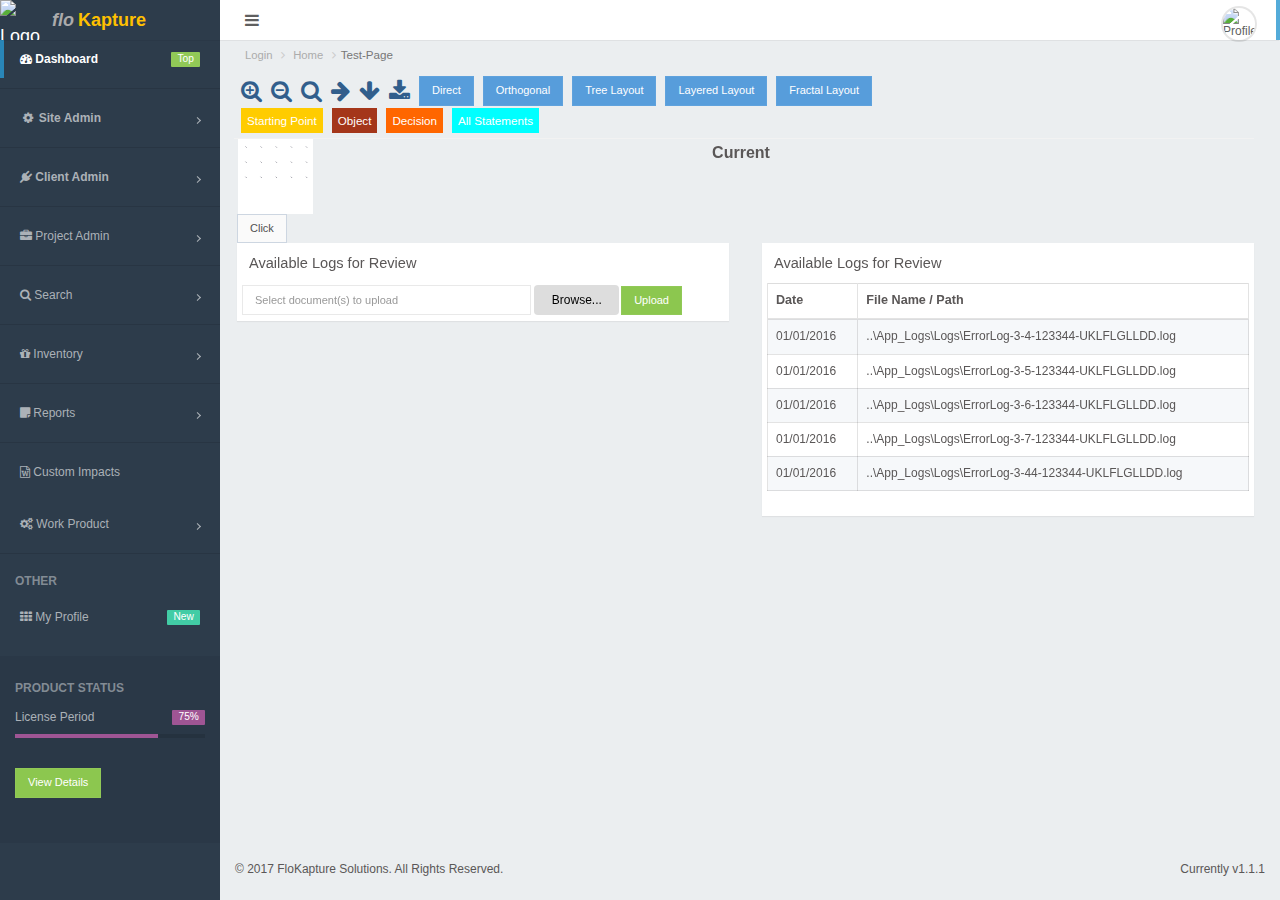
==== FloKaptureClientApplication/test-page.html @ cd9135cd "Initial commit" ====
﻿<!DOCTYPE html>
<html lang="en">
<head>
    <meta charset="utf-8">
    <meta name="viewport" content="width=device-width, initial-scale=1.0">
    <title>Test Page | floKapture - Understand your CODE!</title>
    <link rel="stylesheet" type="text/css" href="https://maxcdn.bootstrapcdn.com/font-awesome/4.7.0/css/font-awesome.min.css">
    <link href="https://fonts.googleapis.com/css?family=Open+Sans:300,400,600,700&amp;subset=latin" rel="stylesheet">
    <link type="text/css" href="bootstrap/css/bootstrap.min.css" rel="stylesheet" crossorigin="anonymous" />
    <link type="text/css" href="nifty/css/nifty.min.css" rel="stylesheet" />
    <link type="text/css" href="css/site-main.css" rel="stylesheet" />
    <link type="text/css" href="css/mf-diagram.css" rel="stylesheet" />
    <link type="text/css" href="plugins/pace/pace.css" rel="stylesheet" />
    <link rel="import" data-name="left-menu" href="page-templates/left-menu-template.html" />
    <link rel="import" data-name="navbar-header" href="page-templates/navbar-header-template.html" />
    <link rel="import" data-name="bread-crumb" href="page-templates/page-bread-crumbs.html" />
    <script type="text/javascript" src="externals/MicrosoftAjax.js"></script>
    <script type="text/javascript" src="externals/MindFusion.Diagramming.js"></script>
    <style type="text/css">
        canvas {
            display: block;
        }
    </style>
</head>
<body>
    <div id="container" class="effect mainnav-lg">
        <header id="navbar">
            <div id="navbar-container">
            </div>
        </header>
        <nav id="mainnav-container">
            <div id="mainnav">
            </div>
        </nav>
        <div id="content-container">
            <ol class="breadcrumb" id="page-bread-crumb">
                <!--Add breadcrumb to page-bread-crumbs.html page with ul id of page name-->
            </ol>
            <div id="page-content">
                <div class="col-lg-12">
                    <div id="mf-diagram"></div>
                </div>
                <div class="col-lg-12">
                    <input type="button" id="btnClick" value="Click" class="btn btn-default" />
                </div>
                <div class="col-lg-6">
                    <div class="panel">
                        <div class="panel-heading">
                            <h3 class="panel-title">Available Logs for Review</h3>
                        </div>
                        <div class="panel-body">
                            <div id="documentUpload"></div>
                        </div>
                    </div>
                </div>
                <div class="col-lg-6">
                    <div class="panel">
                        <div class="panel-heading">
                            <h3 class="panel-title">Available Logs for Review</h3>
                        </div>
                        <div class="panel-body">
                            <table id="demo-dt-selection" class="table table-striped table-bordered" style="width: 100%;">
                                <thead>
                                    <tr>
                                        <th>Date</th>
                                        <th>File Name / Path</th>
                                    </tr>
                                </thead>
                                <tbody>
                                    <tr>
                                        <td>01/01/2016</td>
                                        <td>..\App_Logs\Logs\ErrorLog-3-4-123344-UKLFLGLLDD.log</td>
                                    </tr>
                                    <tr>
                                        <td>01/01/2016</td>
                                        <td>..\App_Logs\Logs\ErrorLog-3-5-123344-UKLFLGLLDD.log</td>
                                    </tr>
                                    <tr>
                                        <td>01/01/2016</td>
                                        <td>..\App_Logs\Logs\ErrorLog-3-6-123344-UKLFLGLLDD.log</td>
                                    </tr>
                                    <tr>
                                        <td>01/01/2016</td>
                                        <td>..\App_Logs\Logs\ErrorLog-3-7-123344-UKLFLGLLDD.log</td>
                                    </tr>
                                    <tr>
                                        <td>01/01/2016</td>
                                        <td>..\App_Logs\Logs\ErrorLog-3-44-123344-UKLFLGLLDD.log</td>
                                    </tr>
                                </tbody>
                            </table>
                        </div>
                    </div>
                </div>
            </div>
        </div>
    </div>
    <div class="modal" id="loading-modal">
        <div class="pace-progress"> <br />  <div class="pace-progress-inner"></div><br /></div><br /><div class="pace-activity"></div>
        <div class="col-md-12" style="text-align: center;"><img src="images/ajax-loader.gif" alt="Loading..." /></div>
    </div>
    <script type="text/javascript" src="app-modules/message.js"></script>
    <script type="text/javascript" src="./app-common/base-address.js"></script>
    <script type="text/javascript" src="externals/axios.min.js"></script>
    <script type="text/javascript" src="app-modules/file-uploader.js"></script>
    <script type="text/javascript" src="externals/jquery-3.3.1.min.js"></script>
    <script type="text/javascript" src="externals/webcomponents-lite.js"></script>
    <script type="text/javascript" src="app-modules/mf-cancas-diagram.js"></script>
    <script type="text/javascript" src="app-common/app-cookies.js"></script>
    <script type="text/javascript" src="templates-js/left-menu-import.js"></script>
    <script type="text/javascript" src="templates-js/left-menu-template.js"></script>
    <script type="text/javascript" src="templates-js/navbar-header-template.js"></script>
    <script type="text/javascript" src="plugins/pace/pace.js"></script>
    <script type="text/javascript" src="nifty/js/nifty.min.js"></script>
    <script type="text/javascript" src="bootstrap/js/bootstrap.min.js"></script>
    <script type="text/javascript" src="externals/bootbox.min.js"></script>
    <script type="text/javascript" src="app-modules/ajax-request-config.js"></script>
    <script type="text/javascript" src="app-common/utilities.js"></script>
    <script type="text/javascript" src="app-common/app-common.js"></script>
    <script type="text/javascript" src="pages-scripts/test-page.js"></script>
    <script type="text/javascript" src="app-models/user-master.js"></script>
    <script type="text/javascript" src="https://cdnjs.cloudflare.com/ajax/libs/rxjs/6.2.0/rxjs.umd.js"></script>
    <script type="text/javascript">
        (function() {
            for (var i = 0; i < 5; i++) {
                var date = `01/27/${1985 + i}`;
                var userMaster = new UserMaster({
                    firstName: `Yogesh-${i}`,
                    lastName: `Sonawane-${i}`,
                    dateOfBirth: date
                });
                console.log(userMaster.fullName);
                console.log(userMaster);
                try {
                    userMaster.fullName = "Vinayak";
                } catch (e) {
                    console.log(e);
                }
                console.log(userMaster.fullName);
                console.log("==================================================");
            }
        })();
        $(document).ready(function() {
            // This is simple use of RxJS...
            const { fromEvent } = rxjs;
            var btnClick = document.getElementById("btnClick");
            fromEvent(btnClick, 'click').subscribe(x => console.log(x.target.id));
        });
    </script>
</body>
</html>
---- FloKaptureClientApplication/nifty/css/nifty.min.css ----
@font-face {
    font-family: 'icomoon';
    src: url("../fonts/icomoon/icomoon.eot?srf3rx");
    src: url("../fonts/icomoon/icomoon.eot?srf3rx#iefix") format("embedded-opentype"), url("../fonts/icomoon/icomoon.ttf?srf3rx") format("truetype"), url("../fonts/icomoon/icomoon.woff?srf3rx") format("woff"), url("../fonts/icomoon/icomoon.svg?srf3rx#icomoon") format("svg");
    font-weight: normal;
    font-style: normal;
}

html, body {
    min-width: 290px;
    -ms-overflow-style: scrollbar;
}

body {
    background-color: #ebeef0;
    font-family: Verdana,sans-serif;
    font-size: 12px;
    line-height: 14px;
    font-weight: 200;
    color: #5a5757;
    -moz-osx-font-smoothing: grayscale;
    -webkit-font-smoothing: antialiased !important;
}

h1, .h1 {
    font-size: 30px;
}

h2, .h2 {
    font-size: 24px;
}

h3, .h3 {
    font-size: 20px;
}

h4, .h4 {
    font-size: 16px;
}

h5, .h5 {
    font-size: 12px;
}

h6, .h6 {
    font-size: 10px;
}

h1, h2, h3, h4, h5, h6, .h1, .h2, .h3, .h4, .h5, .h6 {
    font-weight: 600;
}

::selection {
    background-color: rgba(46,165,204,0.41);
}

::-moz-selection {
    background-color: rgba(46,165,204,0.41);
}

#container {
    min-height: 100vh;
    height: auto;
    position: relative;
    min-width: 290px;
    overflow: hidden;
    opacity: 1;
    visibility: visible;
}

    #container.boxed-layout {
        background-color: #d3d6d8;
    }

#content-container {
    position: relative;
    padding-top: 80px;
    padding-bottom: 100px;
    background-color: #ebeef0;
}

#page-title {
    padding: 10px 20px;
    width: 100%;
}

.page-header {
    border: 0 none;
    color: #8a8a8a;
    font-size: 2.4em;
    font-weight: 100;
    margin: 0;
    padding: 10px 0;
}

    .page-header .label {
        margin-right: .5em;
    }

#page-content {
    padding: 0 5px 0;
}

@media (min-width:768px) {
    #page-content {
        /*padding: 10px 20px 0;*/
    }
}

@media (min-width:992px) {
    #page-content {
        /*padding: 20px 25px 0;*/
    }
}

.searchbox {
    margin-right: -20px;
}

    .searchbox button {
        border: 0;
        background: none;
        padding: 2px 5px;
        margin-top: 2px;
        position: relative;
        left: -28px;
        font-size: 14px;
        z-index: 2;
    }

    .searchbox .custom-search-form {
        margin-right: -5px;
    }

        .searchbox .custom-search-form input {
            border-color: transparent;
            padding-right: 30px;
        }

    .searchbox > .input-group.custom-search-form input {
        border-radius: 0;
    }

    .searchbox > .input-group input:focus {
        border-color: #54abd9;
    }

@media (min-width:768px) {
    #content-container {
        padding-top: 40px;
    }

    #page-title {
        display: table;
        table-layout: fixed;
        height: 51px;
        padding: 0 0 0 15px;
    }

    .page-header, .searchbox {
        display: table-cell;
        vertical-align: middle;
    }

    .searchbox {
        width: 300px;
    }

        .searchbox .form-control {
            background-color: transparent;
            -webkit-transition: background-color 0.5s, border-color 0.5s;
            transition: background-color 0.5s, border-color 0.5s;
        }

            .searchbox .form-control:focus {
                background-color: #fff;
                -webkit-transition: background-color 0.5s, border-color 0.5s;
                transition: background-color 0.5s, border-color 0.5s;
            }
}

@media (min-width:992px) {
    .searchbox {
        margin-right: -25px;
    }

        .searchbox .custom-search-form {
            margin-right: 0;
        }

    #page-title {
        padding: 10px 0 0 25px;
    }
}

.cls-container {
    background-color: #212124;
    color: #fff;
    text-align: center;
}

    .cls-container a, .cls-container a:hover, .cls-container a:focus {
        color: #fff;
    }

    .cls-container .text-light a, .cls-container .text-light a:hover, .cls-container .text-light a:focus {
        color: #fff;
    }

.bg-img {
    position: absolute;
    top: 0;
    bottom: 0;
    left: 0;
    right: 0;
    opacity: .55;
    background-position: center center;
    background-repeat: no-repeat;
    background-attachment: fixed;
    -webkit-background-size: cover;
    -moz-background-size: cover;
    -o-background-size: cover;
    background-size: cover;
}

.cls-header {
    position: relative;
    background-color: rgba(0,0,0,0.1);
}

    .cls-header:after {
        content: "";
        display: block;
        border-top: 10px solid rgba(0,0,0,0.1);
        border-left: 10px solid transparent;
        border-right: 10px solid transparent;
        width: 0;
        height: 0;
        position: absolute;
        left: 50%;
        margin-bottom: -10px;
        margin-left: -10px;
        bottom: 0;
    }

    .cls-header.cls-header-lg .cls-brand .brand-icon {
        width: 60px;
        height: 60px;
    }

#container.cls-container .cls-header .cls-header.cls-header-lg .cls-brand .brand-title {
    font-size: 27px;
}

.cls-brand {
    display: inline-block;
    padding: 20px 0;
}

    .cls-brand .brand-icon {
        padding: 0;
    }

    .cls-brand a:hover .brand-icon, .cls-brand a:hover .brand-title {
        opacity: 1;
        color: #fff;
        transition: all .5s;
    }

    .cls-brand a .brand-icon, .cls-brand a .brand-title {
        opacity: .7;
        transition: all .5s;
    }

.cls-header-lg .cls-brand {
    line-height: 60px;
}

.cls-header-sm .cls-brand {
    line-height: 1.42857;
}

#container.cls-container .cls-brand .brand-icon, #container.cls-container .cls-brand .brand-title {
    background-color: transparent;
    color: inherit;
    float: none;
    display: inline-block;
    line-height: 22px;
    font-size: 20px;
    font-weight: 600;
    padding: 5px;
    vertical-align: middle;
    width: auto;
}

.cls-content {
    padding: 50px 15px 15px;
    padding-top: 10vh;
    position: relative;
}

    .cls-content .error-code {
        font-size: 100px;
        font-weight: 300;
    }

    .cls-content .error-search {
        max-width: 512px;
        margin: 0 auto;
    }

    .cls-content .cls-content-sm, .cls-content .cls-content-lg {
        color: #515151;
        width: 70%;
        min-width: 270px;
        margin: 0 auto;
        position: relative;
    }

@media (min-width:768px) {
    .cls-content .cls-content-sm {
        width: 350px;
    }

    .cls-content .cls-content-lg {
        width: 700px;
    }
}

.nano {
    position: relative;
    width: 100%;
    height: 100%;
    overflow: hidden;
}

    .nano > .nano-content {
        position: absolute;
        overflow: scroll;
        overflow-x: hidden;
        top: 0;
        right: 0;
        bottom: 0;
        left: 0;
    }

        .nano > .nano-content::-webkit-scrollbar {
            display: none;
        }

        .nano > .nano-content:focus {
            outline: 0 !important;
        }

    .nano > .nano-pane {
        background-color: rgba(0,0,0,0.1);
        position: absolute;
        width: 5px;
        right: 0;
        top: 0;
        bottom: 0;
        opacity: 0;
        -webkit-transition: all .7s;
        transition: all .7s;
    }

        .nano > .nano-pane > .nano-slider {
            background-color: rgba(0,116,255,0.5);
            position: relative;
            margin: 0;
            border-radius: 0;
        }

.nano-hide.nano > .nano-pane {
    display: none !important;
}

.has-scrollbar > .nano-content::-webkit-scrollbar {
    display: block;
}

.nano:hover > .nano-pane, .nano-pane.active, .nano-pane.flashed {
    opacity: .99;
}

.pace .pace-progress, .nano > .nano-pane > .nano-slider {
    background-color: #2986b8;
}

.pace .pace-progress-inner {
    box-shadow: 0 0 10px #54abd9,0 0 5px #54abd9;
}

.pace .pace-activity {
    background-color: #54abd9;
}

#navbar {
    position: absolute;
    width: 100%;
    z-index: 10;
    background-color: #ebeef0;
    left: 0;
    top: 0;
}

#navbar-container {
    box-shadow: 0 2px 0 -1px rgba(0,0,0,0.05);
}

.navbar-header {
    left: 0;
    position: relative;
    float: none;
    background-color: #2d3c4b;
}

.navbar-content {
    position: relative;
    left: 0;
    background-color: #fff;
    padding: 0 8px;
    box-shadow: inset -4px 0 0 0 #54abd9;
}

@media (min-width:992px) {
    .navbar-content {
        padding: 0 13px;
    }
}

.navbar-brand {
    background-color: transparent;
    color: #fff;
    padding: 0;
    height: 40px;
    position: relative;
    z-index: 2;
    overflow: hidden;
    width: 220px;
}

    .navbar-brand:hover, .navbar-brand:focus {
        color: #fff;
    }

.brand-title, .brand-icon {
    display: block;
    line-height: 40px;
}

.brand-icon {
    width: 40px;
    height: 40px;
    float: left;
}

.brand-text {
    display: block;
    font-size: 18px;
    font-weight: 600;
}

.navbar-top-links > li {
    float: left;
}

    .navbar-top-links > li > a {
        display: table-cell;
        padding: 0 12px;
        vertical-align: middle;
        height: 40px;
        color: #5f5f5f;
        -webkit-transition: all .4s;
        transition: all .4s;
    }

        .navbar-top-links > li > a:focus {
            background-color: transparent;
        }

        .navbar-top-links > li > a:hover {
            background-color: #f2f2f2;
            color: #393939;
            -webkit-transition: all .4s;
            transition: all .4s;
        }

.navbar-top-links > .open > a, .navbar-top-links > .open > a:focus {
    background-color: #f2f2f2;
    color: #5f5f5f;
}

.navbar-top-links > .dropdown > .dropdown-menu, .navbar-top-links > .mega-dropdown > .dropdown-menu, .navbar-top-links > .dropdown > .dropdown-menu.head-list, .navbar-top-links > .mega-dropdown > .dropdown-menu.head-list {
    margin-top: 10px;
}

.navbar-top-links .dropdown-menu .panel-body {
    padding: 0;
}

.navbar-top-links .dropdown-menu .nano:not(.scrollable) {
    max-height: 180px;
}

    .navbar-top-links .dropdown-menu .nano:not(.scrollable) .nano-content {
        position: static;
    }

.navbar-top-links .tgl-menu-btn {
    position: absolute;
    top: -100%;
    right: 0;
}

    .navbar-top-links .tgl-menu-btn > a, .navbar-top-links .tgl-menu-btn > a:hover, .navbar-top-links .tgl-menu-btn > a:focus {
        color: #fff;
    }

        .navbar-top-links .tgl-menu-btn > a:hover, .navbar-top-links .tgl-menu-btn a:focus {
            background-color: transparent;
        }

.navbar-top-links .head-list {
    list-style: none;
    padding: 0;
    margin: 0;
}

    .navbar-top-links .head-list li a {
        display: block;
        padding: 10px 15px;
        color: rgba(0,0,0,0.6);
        background: transparent;
    }

        .navbar-top-links .head-list li a:hover {
            color: #000;
            background: rgba(0,0,0,0.065);
        }

.badge-header {
    position: absolute;
    font-size: .85em;
    font-weight: normal;
    top: 50%;
    margin-top: -1.5em;
    min-width: 1.85em;
    padding: 3px 5px;
    right: 3px;
}

.navbar-top-links .dropdown-menu .nano {
    max-height: 265px;
}

.img-user {
    width: 32px;
    height: 32px;
    box-shadow: 0 0 0 2px rgba(0,0,0,0.1);
}

.username {
    float: right;
    white-space: nowrap;
    line-height: 40px;
    margin: 0 10px;
}

@media (min-width:768px) {
    #dropdown-user > .dropdown-toggle img {
        -webkit-transform: translateY(4px);
        -ms-transform: translateY(4px);
        transform: translateY(4px);
    }

    #navbar {
        background-color: transparent;
    }

    .navbar-header {
        float: left;
        background-color: transparent;
    }

        .navbar-header:before {
            content: '';
            position: absolute;
            display: block;
            width: 100%;
            height: 40px;
            background-color: #2d3c4b;
        }

    #container.mainnav-out .navbar-header:before {
        width: 0;
    }

    #container.mainnav-in .navbar-header:before {
        width: 100%;
    }

    #navbar-container {
        background-color: #fff;
    }

    .navbar-content {
        margin-left: 220px;
        background-color: transparent;
    }

    #navbar .brand-title {
        padding: 0 1.5em 0 40px;
    }

    #container.mainnav-in .navbar-brand, #container.mainnav-lg .navbar-brand, #container.mainnav-in .brand-title, #container.mainnav-lg .brand-title {
        width: 220px;
    }

    #container.mainnav-in .brand-icon, #container.mainnav-sm .brand-icon, #container.mainnav-lg .brand-icon {
        background-color: transparent;
    }

    #container.mainnav-in .brand-title, #container.mainnav-sm .brand-title, #container.mainnav-lg .brand-title {
        color: #fff;
    }

    #container.effect .brand-title, #container.effect.mainnav-in .brand-title, #container.effect.mainnav-sm .brand-title, #container.effect.mainnav-lg .brand-title {
        -webkit-transition: color .35s;
        transition: color .35s;
    }

    .navbar-middle {
        position: static;
    }

    .navbar-top-links .tgl-menu-btn {
        position: static;
    }

        .navbar-top-links .tgl-menu-btn > a, .navbar-top-links .tgl-menu-btn > a:hover {
            color: #5f5f5f;
        }

            .navbar-top-links .tgl-menu-btn > a:focus {
                background-color: transparent;
                color: #5f5f5f;
            }
}

#container.navbar-fixed > #navbar {
    position: fixed;
}

    #container.navbar-fixed > #navbar .shadow {
        box-shadow: 0 1px 3px 0 rgba(0,0,0,0.1);
    }

#container.navbar-fixed .navbar-top-links .dropdown-menu .nano > .nano-content {
    position: absolute;
}

#container.navbar-fixed .navbar-top-links .dropdown-menu .nano {
    max-height: 110px;
}

#mainnav-container {
    position: absolute;
    width: 220px;
    left: -220px;
    padding-top: 40px;
    top: 0;
    bottom: 0;
    z-index: 4;
    min-height: 100%;
}

#mainnav {
    height: 100%;
    background-color: #2d3c4b;
}

    #mainnav > *:not(.popover) .nano-pane {
        display: none !important;
    }

    #mainnav .list-header {
        text-transform: uppercase;
        font-weight: bold;
        color: #828b94;
    }

    #mainnav .list-divider {
        border-color: rgba(0,0,0,0.1);
        margin: 10px 0;
    }

#mainnav-menu-wrap {
    height: 100%;
}

#mainnav-shortcut {
    overflow: hidden;
}

#mainnav-menu-wrap {
    margin-top: -50px;
    padding-top: 50px;
}

#mainnav-menu ul, .mainnav-widget ul, .menu-popover ul, .menu-popover .sub-menu ul {
    list-style: none;
    padding-left: 0;
}

#mainnav li .arrow {
    float: right;
    line-height: 1.42857;
}

    #mainnav li .arrow:before {
        content: '';
        border-style: solid;
        border-width: .1em .1em 0 0;
        display: inline-block;
        height: .4em;
        left: 0;
        position: relative;
        top: 0;
        width: .4em;
        -webkit-transform: rotate(45deg);
        -ms-transform: rotate(45deg);
        transform: rotate(45deg);
    }

#mainnav li.active > a > .arrow:before {
    -webkit-transform: rotate(135deg);
    -ms-transform: rotate(135deg);
    transform: rotate(135deg);
}

#mainnav li .arrow:before {
    -webkit-transition: all .3s;
    transition: all .3s;
}

#mainnav-menu a {
    display: block;
    color: #abb1b7;
    padding: 12px 20px;
}

    #mainnav-menu a strong {
        font-weight: 600;
    }

#mainnav-menu > li {
    -webkit-transition: background-color .5s linear .5s;
    transition: background-color .5s linear .5s;
}

    #mainnav-menu > li > a:hover, #mainnav-menu > li > a:active {
        color: #fff;
    }

    #mainnav-menu > li > a.hover {
        color: #fff;
        background-color: #345;
        box-shadow: inset 4px 0 0 0 #2986b8;
    }

#mainnav-menu > .active-link > a, #mainnav-menu > .active-link > a:hover {
    color: #fff;
    padding-left: 20px;
    font-weight: 600;
    box-shadow: inset 4px 0 0 0 #2986b8;
}

#mainnav-menu > .active-sub > a, #mainnav-menu > .active-sub > a:hover {
    color: #fff;
}

#mainnav-menu > .active {
    -webkit-transition: background-color .5s;
    transition: background-color .5s;
    background-color: #273441;
}

    #mainnav-menu > .active .active {
        background-color: #232f3b;
    }

#mainnav-menu ul a, .menu-popover .sub-menu ul a {
    padding: 10px 20px 12px 53px;
}

    #mainnav-menu ul a:hover, .menu-popover .sub-menu ul a:hover {
        color: #fff;
        padding-left: 55px;
    }

#mainnav-menu ul .list-header {
    padding: 10px 20px 12px 55px;
}

#mainnav-menu ul ul a {
    padding: 10px 20px 12px 65px;
}

    #mainnav-menu ul ul a:hover, .menu-popover .sub-menu ul ul a:hover {
        color: #fff;
        padding-left: 68px;
    }

#mainnav-menu ul .active-link a, .menu-popover .sub-menu ul .active-link a {
    font-weight: 600;
    color: #fff;
    box-shadow: inset 4px 0 0 0 #2986b8;
    -webkit-transition: background-color 0.2s, padding-left 0.3s, box-shadow 0.4s;
    transition: background-color 0.2s, padding-left 0.3s, box-shadow 0.4s;
}

#mainnav-menu i {
    padding: 0 0px 0 0;
}

#mainnav-menu .hide-lg {
    display: none;
}

#container.mainnav-sm #mainnav-menu > .active-link > a, #container.mainnav-sm #mainnav-menu > .active-sub > a, #container.mainnav-sm #mainnav-menu > .active-link a:hover, #container.mainnav-sm #mainnav-menu > .active-sub a:hover {
    background-color: #2986b8;
    box-shadow: none;
}

#mainnav-shortcut {
    max-height: 50px;
    overflow: hidden;
}

    #mainnav-shortcut ul {
        width: 100%;
        margin: 0;
        padding: 0;
    }

    #mainnav-shortcut li {
        padding: 0;
        vertical-align: middle;
        text-align: center;
    }

    #mainnav-shortcut .shortcut-grid {
        display: table;
        border: 0;
        width: 100%;
        height: 50px;
        color: #fff;
    }

        #mainnav-shortcut .shortcut-grid > i {
            display: table-cell;
            vertical-align: middle;
            font-size: 15px;
        }

        #mainnav-shortcut .shortcut-grid > span {
            display: table-cell;
            vertical-align: middle;
        }

#container.mainnav-sm #mainnav-shortcut {
    max-height: 250px;
}

    #container.mainnav-sm #mainnav-shortcut > ul > li {
        width: 100%;
        text-align: left;
    }

        #container.mainnav-sm #mainnav-shortcut > ul > li a {
            height: auto;
            display: block;
            padding: 12px 19.5px;
        }

        #container.mainnav-sm #mainnav-shortcut > ul > li i {
            font-size: 11px;
            line-height: 1.42857;
        }

    #container.mainnav-sm #mainnav-shortcut .shortcut-grid > .hide-sm {
        display: none;
    }

.mainnav-widget {
    background-color: rgba(0,0,0,0.05);
    color: #abb1b7;
}

.mainnav-widget-content {
    padding: 10px 15px;
}

.mainnav-widget .show-small a {
    display: none;
}

#container.mainnav-fixed #mainnav-container {
    position: fixed;
}

#container.mainnav-fixed #mainnav {
    height: 100%;
}

    #container.mainnav-fixed #mainnav .nano-content {
        position: absolute;
    }

@media (min-width:768px) {
    #container.mainnav-fixed.mainnav-lg #mainnav-menu-wrap {
        height: 100%;
    }

    #container.mainnav-fixed.mainnav-sm #mainnav-menu-wrap {
        height: 100%;
        padding-bottom: 100px;
    }

    #container.mainnav-sm #mainnav .menu-popover .nano > .nano-content {
        top: auto;
        max-height: 100%;
        position: absolute;
    }

    #container.mainnav-sm #mainnav .menu-popover .nano-content {
        position: static;
    }
}

#container.mainnav-fixed:not(.navbar-fixed) #mainnav-container.affix {
    top: -40px;
    position: fixed;
}

#container.mainnav-fixed:not(.navbar-fixed) #mainnav-container.affix-top {
    top: 0;
    position: absolute;
}

@media (min-width:992px) {
    #container.mainnav-lg #mainnav-container {
        left: 0;
    }

    #container.mainnav-lg #footer, #container.mainnav-lg #content-container {
        padding-left: 220px;
    }
}

@media (min-width:768px) and (max-width:991px) {
    #container.mainnav-lg #content-container, #container.mainnav-lg #footer {
        left: 220px;
    }

    #container.mainnav-lg .tgl-menu-btn {
        right: 220px;
    }

    #container.mainnav-lg #mainnav-container {
        left: 0;
    }

    #container.mainnav-lg #mainnav-menu-wrap {
        height: 100%;
    }
}

@media (min-width:768px) {
    #mainnav-menu .list-header, #mainnav-menu .list-divider, #mainnav-menu .menu-title, #mainnav-menu .arrow, #mainnav-menu .menu-title > .label {
        opacity: 1;
    }

    .mainnav-sm #mainnav-menu .list-header, .mainnav-sm #mainnav-menu .list-divider, .mainnav-sm #mainnav-menu .menu-title, .mainnav-sm #mainnav-menu .arrow, .mainnav-sm #mainnav-menu .menu-title > .label {
        padding-top: 0;
        padding-bottom: 0;
        margin: 0;
        height: 0;
        opacity: 0;
    }

    #container.mainnav-sm .brand-icon {
        width: 40px;
        height: 40px;
        margin: 0 5px;
        transform: translateY(0);
    }

    #container.mainnav-sm .shortcut-grid:hover {
        box-shadow: inset 4px 0 0 0 #2986b8;
        -webkit-transition: background-color 0.2s, padding-left 0.3s, box-shadow 0.4s;
        transition: background-color 0.2s, padding-left 0.3s, box-shadow 0.4s;
    }

    #container.mainnav-sm .shortcut-grid:hover, #container.mainnav-sm .popover.mainnav-shortcut {
        background-color: #345;
        color: #fff;
    }

    #container.mainnav-sm #mainnav-menu a {
        white-space: nowrap;
        position: relative;
        padding: 12px 0 12px 19.5px;
    }

        #container.mainnav-sm #mainnav-menu a:hover {
            box-shadow: inset 4px 0 0 0 #2986b8;
        }

        #container.mainnav-sm #mainnav-menu a .badge {
            margin-top: -1.5em;
        }

        #container.mainnav-sm #mainnav-menu a .badge {
            position: absolute;
            padding: 3px 7px;
            right: 2px;
            top: 25%;
        }

        #container.mainnav-sm #mainnav-menu a i {
            display: inline;
        }

    #container.mainnav-sm #mainnav-menu .active-link > a, #container.mainnav-sm #mainnav-menu .active-sub > a {
        color: #fff;
    }

    #container.mainnav-sm #mainnav-menu .collapse {
        display: none;
        height: 0 !important;
    }

    #container.mainnav-sm #mainnav-container, #container.mainnav-sm #navbar .navbar-brand {
        width: 50px;
        left: 0;
    }

    #container.mainnav-sm #navbar .navbar-content {
        margin-left: 50px;
    }

    #container.mainnav-sm #content-container, #container.mainnav-sm #footer {
        padding-left: 50px;
        left: 0;
    }

    #container.mainnav-sm #mainnav {
        position: relative;
    }

        #container.mainnav-sm #mainnav .mainnav-widget > .show-small a {
            display: block;
            color: #abb1b7;
            padding: 12px 0 12px 19.5px;
        }

            #container.mainnav-sm #mainnav .mainnav-widget > .show-small a:hover {
                color: #fff;
                box-shadow: inset 4px 0 0 0 #2986b8;
                -webkit-transition: background-color .2s,padding-left .3s,box-shadow .4s;
                transition: background-color .2s,padding-left .3s,box-shadow .4s;
            }

        #container.mainnav-sm #mainnav .mainnav-widget > .hide-small {
            display: none;
        }

        #container.mainnav-sm #mainnav .mainnav-widget .hover {
            color: #fff;
            background-color: #345;
        }

    .top-auto {
        top: auto !important;
    }

    #mainnav .menu-popover .nano > .nano-content {
        position: absolute;
    }

    #mainnav-menu ul ul a:hover, .menu-popover .sub-menu ul ul a:hover, .menu-popover .sub-menu ul ul a:hover {
        background-color: rgba(0,0,0,0.0005);
    }

    .menu-popover {
        left: 50px !important;
    }

        .menu-popover .sub-menu {
            overflow: hidden;
        }

            .menu-popover .sub-menu .pop-in {
                display: block;
                visibility: visible;
            }

            .menu-popover .sub-menu ul {
                background-color: #273441;
            }

                .menu-popover .sub-menu ul ul {
                    background-color: #232f3b;
                }

                    .menu-popover .sub-menu ul ul > li > a {
                        padding-left: 27px;
                    }

                        .menu-popover .sub-menu ul ul > li > a:hover {
                            padding-left: 33px;
                        }

                .menu-popover .sub-menu ul a:hover {
                    padding-left: 20px;
                }

                .menu-popover .sub-menu ul li > a {
                    display: block;
                    color: #fff;
                    padding: 12px 17px;
                    font-weight: 300;
                }

        .menu-popover .single-content {
            color: #fff;
            background-color: #345;
        }

        .menu-popover.popover {
            width: 220px;
            padding: 0;
            border: 0;
            border-radius: 0 0 0 0;
            background-color: #293745;
            color: #fff;
            position: absolute;
            box-shadow: none;
            margin-left: 0;
        }

            .menu-popover.popover.in {
                -webkit-animation: fadeIn .2s;
                animation: fadeIn .2s;
            }

        .menu-popover > .popover-title {
            border: 0;
            border-radius: 0;
            padding: 14px 20px;
            background-color: #345;
            font-size: 1.05em;
            position: relative;
            z-index: 5;
            color: #fff;
        }

            .menu-popover > .popover-title strong {
                font-weight: 300;
            }

        .menu-popover > .popover-content {
            padding: 0;
            width: 100%;
            position: absolute;
            border-radius: 0 0 0 0;
        }

            .menu-popover > .popover-content > .single-content {
                padding: 12px 14px;
                display: block;
                white-space: nowrap;
            }

                .menu-popover > .popover-content > .single-content strong {
                    font-weight: 300;
                }

                .menu-popover > .popover-content > .single-content .label, .menu-popover > .popover-content > .single-content .badge {
                    margin-left: 10px;
                    float: none !important;
                }

        .menu-popover ul {
            width: 220px;
            margin-bottom: 0;
        }

        .menu-popover .mainnav-widget-content {
            background-color: #345;
        }

            .menu-popover .mainnav-widget-content > .list-group {
                display: block;
                width: auto;
            }
}

.popover.mainnav-shortcut {
    white-space: nowrap;
}

    .popover.mainnav-shortcut .popover-content {
        padding: 12px 15px;
    }

.mainnav-sm .popover.mainnav-shortcut {
    display: block !important;
    border: 0;
    margin-top: -39.71427px;
    margin-left: -1px;
    padding: 0;
    box-shadow: none;
    overflow: hidden;
    width: auto;
    max-width: 300px;
    border-radius: 0 0 0 0;
    background-color: #293745;
    color: #fff;
    left: 50px !important;
}

    .mainnav-sm .popover.mainnav-shortcut.in {
        -webkit-animation: fadeIn .2s;
        animation: fadeIn .2s;
    }

        .mainnav-sm .popover.mainnav-shortcut.in .popover-content {
            height: 100%;
            margin: 0;
        }

    .mainnav-sm .popover.mainnav-shortcut > .arrow {
        display: none;
    }

#container.mainnav-in.footer-fixed #footer, #container.mainnav-in #navbar, #container.mainnav-in #content-container, #container.mainnav-in #footer {
    left: 220px;
}

#container.mainnav-out #content-container, #container.mainnav-in #mainnav-container {
    left: 0;
}

#container.mainnav-in .navbar-header {
    left: -220px;
}

#container.mainnav-in .tgl-menu-btn {
    right: 220px;
}

#container.mainnav-in #mainnav-menu-wrap {
    height: 100%;
}

@media (min-width:768px) {
    #container.mainnav-in.easeInBack #mainnav-container, #container.mainnav-in.easeOutBack #mainnav-container, #container.mainnav-in.easeInOutBack #mainnav-container, #container.mainnav-in.jumping #mainnav-container, #container.mainnav-out.easeInBack #mainnav-container, #container.mainnav-out.easeOutBack #mainnav-container, #container.mainnav-out.easeInOutBack #mainnav-container, #container.mainnav-out.jumping #mainnav-container {
        box-shadow: -20px 0 0 0 #2d3c4b;
    }

    #container.mainnav-in #navbar, #container.mainnav-in .navbar-header {
        left: 0;
    }

    #container.mainnav-in .tgl-menu-btn {
        right: 0;
    }

    #container.mainnav-in.aside-in #aside-container {
        right: -220px;
    }

    #container.mainnav-out .brand-title {
        background-color: transparent;
        color: #5f5f5f;
    }
}

@media (min-width:768px) {
    #container.reveal #content-container {
        min-height: 100vh;
    }

    #container.mainnav-out.reveal #content-container, #container.mainnav-in.reveal #content-container {
        z-index: 7;
    }

    #container.mainnav-in.reveal.aside-in #aside-container {
        right: -220px;
    }

    #container.mainnav-in.reveal.aside-in #footer {
        left: 220px;
    }

    #container.mainnav-out.reveal #aside-container, #container.mainnav-in.reveal #aside-container {
        z-index: 9;
    }

    #container.mainnav-out.reveal.aside-left:not(.aside-in) #aside-container, #container.mainnav-in.reveal.aside-left:not(.aside-in) #aside-container {
        left: -220px;
    }

    #container.mainnav-out.reveal #footer, #container.mainnav-in.reveal #footer {
        z-index: 8;
    }

    #container.mainnav-out.reveal #mainnav-container {
        left: -220px;
    }

    #container.mainnav-in.reveal.slide .navbar-header:before, #container.mainnav-out.reveal.slide .navbar-header:before, #container.mainnav-out.reveal:not(.slide) #mainnav-container, #container.mainnav-in.reveal:not(.slide) #mainnav-container {
        left: 0;
        -webkit-transition-duration: 0;
        transition-duration: 0;
    }
}

@media (min-width:768px) {
    #container.mainnav-in.slide #navbar, #container.mainnav-in.slide #content-container, #container.mainnav-in.slide #footer {
        left: 0;
    }

    #container.mainnav-in.slide.aside-in.aside-left #aside-container {
        left: 0;
    }

    #container.mainnav-in.slide.aside-in #aside-container {
        right: 0;
    }
}

@media (min-width:1200px) {
    #container .brand-icon {
        -webkit-transition: all .7s;
        transition: all .7s;
    }

    #mainnav-menu a {
        -webkit-transition: background-color 0.5s, color 0.5s, box-shadow 0.5s;
        transition: background-color 0.5s, color 0.5s, box-shadow 0.5s;
    }

    #mainnav-menu ul a, .menu-popover .sub-menu ul a {
        -webkit-transition: background-color 0.2s, padding-left 0.3s, box-shadow 0.4s;
        transition: background-color 0.2s, padding-left 0.3s, box-shadow 0.4s;
    }

        #mainnav-menu ul a:hover, .menu-popover .sub-menu ul a:hover {
            -webkit-transition: background-color 0.2s, padding-left 0.3s, box-shadow 0.4s;
            transition: background-color 0.2s, padding-left 0.3s, box-shadow 0.4s;
        }

    #mainnav-shortcut {
        -webkit-transition: all .7s;
        transition: all .7s;
    }

        #mainnav-shortcut li {
            -webkit-transition: all .7s ease .2s;
            transition: all .7s ease .2s;
        }

        #mainnav-shortcut .shortcut-grid i {
            -webkit-transition: font-size .7s linear .5s;
            transition: font-size .7s linear .5s;
        }

    #container.mainnav-sm #mainnav-shortcut {
        -webkit-transition: all .7s linear .2s;
        transition: all .7s linear .2s;
    }

        #container.mainnav-sm #mainnav-shortcut > ul > li {
            -webkit-transition: all .5s ease;
            transition: all .5s ease;
        }

            #container.mainnav-sm #mainnav-shortcut > ul > li i {
                -webkit-transition: font-size .7s;
                transition: font-size .7s;
            }

    #mainnav-menu .list-header, #mainnav-menu .list-divider, #mainnav-menu .menu-title, #mainnav-menu .arrow, #mainnav-menu .menu-title > .label {
        opacity: 1;
        -webkit-transition: all 1.5s ease 0.3s, color 0.3s;
        transition: all 1.5s ease 0.3s, color 0.3s;
        transition-timing-function: cubic-bezier(.28, 1.02, .36, 1.145);
    }

    .mainnav-sm #mainnav-menu .list-header, .mainnav-sm #mainnav-menu .list-divider, .mainnav-sm #mainnav-menu .menu-title, .mainnav-sm #mainnav-menu .arrow, .mainnav-sm #mainnav-menu .menu-title > .label {
        -webkit-transition: opacity 0.5s, padding 0.5s linear 0.5s, color 0.1s, margin 0.5s linear 0.5s;
        transition: opacity 0.5s, padding 0.5s linear 0.5s, color 0.1s, margin 0.5s linear 0.5s;
        transition-timing-function: cubic-bezier(.28, 1.02, .36, 1.145);
    }
}

.collapsing {
    transition-timing-function: cubic-bezier(1, -0.28, 0, 1.275);
}

#container #aside-container {
    padding: 0 20px;
    background-color: #fff;
    position: relative;
    top: 0;
    z-index: 3;
}

    #container #aside-container .nano-content {
        position: static;
        outline: none;
    }

    #container #aside-container .nano-pane {
        display: none !important;
    }

#container #aside .list-link li a:not(.btn) {
    color: #d1d1d1;
}

    #container #aside .list-link li a:not(.btn):hover {
        color: #fff;
    }

#aside {
    background-color: #37495b;
    color: #fff;
    max-height: 0;
    overflow: hidden;
    -webkit-transform-style: preserve-3d;
    -webkit-backface-visibility: hidden;
    -webkit-perspective: 1000;
    -webkit-transform: translateZ(0);
    -webkit-transition: all .5s;
    transition: all .5s;
}

    #aside a:not(.btn):not(.btn-link) {
        color: inherit;
    }

    #aside.aside-xs-in {
        max-height: none;
        overflow: hidden;
        margin-bottom: 70px;
    }

    #aside .bord-all, #aside .bord-top, #aside .bord-btm, #aside .bord-left, #aside .bord-rgt, #aside .bord-hor, #aside .bord-ver, #aside .list-divider {
        border-color: #3c5065;
    }

    #aside .btn-link {
        color: #fff;
    }

    #aside .text-muted {
        color: #8ba2b9;
    }

#aside-container #aside .nav-tabs.nav-justified > li {
    display: table-cell;
    width: 1%;
}

#aside-container #aside .nav-tabs li:not(active) a {
    border-radius: 0;
    border: 0;
    border-bottom: 1px solid rgba(0,0,0,0.05);
    background-color: #314151;
    color: rgba(255,255,255,0.5);
    padding: 20px 0;
}

#aside-container #aside .nav-tabs li:first-child > a {
    border-left: 0;
}

#aside-container #aside .nav-tabs li:last-child > a {
    border-right: 0;
}

#aside-container #aside .nav-tabs .active a {
    border-left: 1px solid rgba(0,0,0,0.1);
    border-right: 1px solid rgba(0,0,0,0.1);
    border-bottom: 1px solid transparent;
    background-color: transparent;
    color: inherit !important;
}

#aside-container #aside .nav-tabs .active .badge {
    opacity: 1;
}

#aside-container #aside .nav-tabs .badge {
    opacity: .5;
}

#aside-container #aside .tab-content {
    padding: 10px 0;
}

#aside .nav-tabs a i {
    font-size: 1.35em;
}

#container.aside-bright #aside .nav-tabs li:not(.active) a {
    background-color: #f2f2f2;
    color: rgba(0,0,0,0.15);
}

@media (max-width:760px) {
    #aside.aside-xs-in {
        margin-top: -90px;
    }

    #container.mainnav-in #aside-container {
        left: 220px;
        right: auto;
    }
}

@media (min-width:768px) and (max-width:992px) {
    #container.mainnav-sm.aside-left.aside-in #aside-container {
        left: 50px;
        right: auto;
    }

    #container.mainnav-sm.aside-left.aside-in #content-container, #container.mainnav-sm.aside-left.aside-in #footer {
        padding-left: 220px;
    }

    div#container.mainnav-lg.aside-left.aside-in #content-container, div#container.mainnav-lg.aside-left.aside-in #footer {
        padding-left: 220px;
        text-align: left;
    }
}

@media (min-width:768px) {
    #aside {
        max-height: none;
        padding-top: 40px;
        visibility: visible;
        background-color: #37495b;
        height: 100%;
    }

        #aside.aside-xs-in {
            max-height: none;
        }

    #container #aside-container {
        padding: 0;
        background-color: #fff;
        position: absolute;
        /*width: 220px;*/
        width: 325px;
        height: auto;
        left: auto;
        /*right: -220px;*/
        /*right: -250px;*/
        right: -325px;
        top: 0;
        bottom: 0;
        min-height: 100vh;
        overflow: hidden;
        visibility: hidden;
        z-index: 3;
    }

        #container #aside-container .nano-content {
            position: absolute;
        }

    #container #content-container, #container #footer {
        padding-right: 0;
    }

    #container.aside-in #content-container, #container.aside-in #footer {
        padding-right: 220px;
    }

    #container.aside-in.aside-left #content-container, #container.aside-in.aside-left #footer {
        padding-left: 220px;
        padding-right: 0;
    }

    #container.aside-in.aside-left.mainnav-lg #content-container, #container.aside-in.aside-left.mainnav-lg #footer {
        padding-left: 440px;
        padding-right: 0;
    }

    #container.aside-in.aside-left.mainnav-lg #aside-container {
        left: 220px;
        right: auto;
    }

    #container.aside-in.aside-left.mainnav-sm #content-container, #container.aside-in.aside-left.mainnav-sm #footer {
        padding-left: 270px;
        padding-right: 0;
    }

    #container.aside-in.aside-left.mainnav-sm #aside-container {
        left: 50px;
        right: auto;
    }

    #container.aside-in.aside-left.mainnav-in #aside-container {
        left: 220px;
        right: auto;
    }

    #container.mainnav-in:not(.slide) #footer, #container.mainnav-in #content-container {
        padding-right: 0;
    }

    #container.aside-in #aside-container {
        left: auto;
        right: 0;
    }

    #container.aside-in.aside-left.mainnav-in #aside-container {
        left: 220px;
        right: auto;
    }

    #container.aside-left #aside-container, #container.aside-in.aside-left #aside-container {
        left: 0;
        right: auto;
    }

    #container.aside-left.mainnav-sm #aside-container {
        left: -170px;
    }

    #container.aside-left.mainnav-sm #content-container, #container.aside-left.mainnav-sm #footer {
        padding-left: 50px;
    }

    #container.aside-left.mainnav-out:not(.aside-in) #aside-container {
        left: -220px;
    }

    #container.aside-fixed #aside-container {
        position: fixed;
    }

    #container.aside-fixed #aside {
        height: 100%;
    }

        #container.aside-fixed #aside .nano-content {
            position: absolute;
        }

    #container.aside-fixed:not(.navbar-fixed) #aside-container.affix {
        top: -40px;
        position: fixed;
    }

    #container.aside-fixed:not(.navbar-fixed) #aside-container.affix-top {
        top: 0;
        position: absolute;
    }

    #container.aside-in #aside {
        padding-top: 40px;
    }

    #container.aside-in #content-container, #container.aside-in:not(.mainnav-in) #footer {
        padding-right: 220px;
    }

    #container.aside-in.aside-left #content-container, #container.aside-in.aside-left #footer {
        padding-left: 220px;
        padding-right: 0;
    }
}

#container.aside-bright #aside {
    background-color: #fff;
    border-color: #f2f2f2;
    color: #515151;
}

    #container.aside-bright #aside .text-light {
        color: #5f5f5f;
    }

    #container.aside-bright #aside .bord-all, #container.aside-bright #aside .bord-top, #container.aside-bright #aside .bord-btm, #container.aside-bright #aside .bord-lft, #container.aside-bright #aside .bord-rgt, #container.aside-bright #aside .bord-hor, #container.aside-bright #aside .bord-ver, #container.aside-bright #aside .list-divider {
        border-color: #f7f7f7;
    }

    #container.aside-bright #aside .text-muted {
        color: #acacac;
    }

    #container.aside-bright #aside .progress {
        background-color: #e6e6e6;
    }

    #container.aside-bright #aside .list-link li a:not(.btn) {
        color: #5e5e5e;
    }

        #container.aside-bright #aside .list-link li a:not(.btn):hover {
            color: #515151;
        }

    #container.aside-bright #aside a:not(.btn) {
        color: #515151;
    }

        #container.aside-bright #aside a:not(.btn):hover, #container.aside-bright #aside a:not(.btn):focus {
            color: #373737;
        }

    #container.aside-bright #aside .btn-link {
        color: #515151;
    }

#footer {
    border-top: rgba(0,0,0,0.07);
    position: absolute;
    padding-top: 12px;
    bottom: 0;
    z-index: 2;
    left: 0;
    right: 0;
    height: 50px;
}

    #footer p {
        margin-bottom: 5px;
    }

    #footer .show-fixed, #container.footer-fixed #footer .hide-fixed {
        display: none;
    }

    #footer .hide-fixed, #container.footer-fixed #footer .show-fixed {
        display: block;
        height: 100%;
    }

.footer-list {
    margin-bottom: 0;
}

    .footer-list > li {
        vertical-align: top;
    }

#container.footer-fixed #footer {
    background-color: #ccced0;
    color: #5f5f5f;
    left: 0;
    position: fixed;
    bottom: 0;
    margin-top: -50px;
    z-index: 1;
}

.table-toolbar-left, .table-toolbar-right {
    text-align: center;
    padding-bottom: 10px;
}

    .table-toolbar-right > .form-group {
        display: inline-block;
        vertical-align: top;
        margin: 0;
    }

@media (min-width:760px) {
    .table-toolbar-left {
        float: left;
        text-align: left;
    }

    .table-toolbar-right {
        text-align: right;
    }
}

.list-group-striped > li:nth-child(odd), .list-group-striped > a:nth-child(odd):not(.active):not(.disabled) {
    background-color: rgba(0,0,0,0.06);
}

.list-divider {
    border-top: 1px solid rgba(0,0,0,0.1);
    margin: 15px 0;
    height: 1px;
}

.list-header {
    font-weight: 300;
    padding: 10px 15px;
    position: relative;
}

.list-item-sm {
    padding: 5px 15px;
}

.list-item-lg {
    padding: 15px;
}

.list-item-xl {
    padding: 20px 15px;
}

.box-block {
    display: block;
}

.box-inline {
    display: inline-block;
}

.box-vmiddle {
    display: inline-block;
    max-width: 500px;
    vertical-align: middle;
    margin-bottom: 15px;
}

.box-vmiddle-wrap:before {
    content: '';
    display: inline-block;
    height: 100%;
    vertical-align: middle;
    margin-left: -15px;
}

.bord-no {
    border: 0 !important;
}

.bord-all {
    border: 1px solid #e9e9e9;
}

.bord-top {
    border-top: 1px solid #e9e9e9;
}

.bord-btm {
    border-bottom: 1px solid #e9e9e9;
}

.bord-lft {
    border-left: 1px solid #e9e9e9;
}

.bord-rgt {
    border-right: 1px solid #e9e9e9;
}

.bord-ver {
    border-top: 1px solid #e9e9e9;
    border-bottom: 1px solid #e9e9e9;
}

.bord-hor {
    border-right: 1px solid #e9e9e9;
    border-left: 1px solid #e9e9e9;
}

.text-thin {
    font-weight: 300;
}

.text-normal {
    font-weight: normal;
}

.text-semibold {
    font-weight: 600;
}

.text-bold {
    font-weight: 700;
}

.text-5x, .text-4x, .text-5x, .text-2x, .text-lg, .text-sm, .text-xs {
    line-height: 1.25;
    font-size: 4em;
}

.text-4x {
    font-size: 4em;
}

.text-3x {
    font-size: 3em;
}

.text-2x {
    font-size: 2em;
}

.text-lg {
    font-size: 1.2em;
}

.text-sm {
    font-size: .9em;
}

.text-xs {
    font-size: .8em;
}

.text-overflow {
    display: block;
    white-space: nowrap;
    overflow: hidden;
    text-overflow: ellipsis;
}

.text-unit {
    font-size: 15px;
    vertical-align: top;
    line-height: 1.5em;
}

.unselectable {
    cursor: default;
    -webkit-touch-callout: none;
    -webkit-user-select: none;
    -moz-user-select: none;
    -ms-user-select: none;
}

    .unselectable ::selection {
        background-color: transparent;
    }

    .unselectable ::-moz-selection {
        background-color: transparent;
    }

@media (min-width:1200px) {
    .text-lg-right {
        text-align: right;
    }

    .text-lg-center {
        text-align: center;
    }

    .text-lg-left {
        text-align: left;
    }
}

@media (min-width:992px) and (max-width:1200px) {
    .text-md-right {
        text-align: right;
    }

    .text-md-center {
        text-align: center;
    }

    .text-md-left {
        text-align: left;
    }
}

@media (min-width:768px) and (max-width:992px) {
    .text-sm-right {
        text-align: right;
    }

    .text-sm-center {
        text-align: center;
    }

    .text-sm-left {
        text-align: left;
    }
}

@media (max-width:760px) {
    .text-xs-right {
        text-align: right;
    }

    .text-xs-center {
        text-align: center;
    }

    .text-xs-left {
        text-align: left;
    }
}

.icon-wrap {
    display: inline-block;
    padding: 10px;
    border-radius: 2px;
}

    .icon-wrap i {
        display: block;
        line-height: 1em;
        text-align: center;
        position: relative;
        width: 1em;
        padding-top: 1em;
        vertical-align: middle;
    }

        .icon-wrap i:before {
            position: absolute;
            top: 0;
            bottom: 0;
            left: 0;
            right: 0;
        }

    .icon-wrap .icon-txt {
        display: block;
        line-height: 1em;
        text-align: center;
        position: relative;
        width: 1em;
        vertical-align: top;
    }

.icon-wrap-lg {
    padding: 20px;
}

.icon-wrap-md {
    padding: 17px;
}

.icon-wrap-sm {
    padding: 12px;
}

.icon-wrap-xs {
    padding: 7px;
}

.icon-circle {
    border-radius: 50%;
}

.icon-lg:before {
    font-size: 1.333em;
    line-height: 1.095em;
    vertical-align: middle;
}

.icon-2x:before {
    font-size: 2em;
    line-height: 1em;
}

.icon-3x:before {
    font-size: 3em;
    line-height: 1em;
}

.icon-4x:before {
    font-size: 4em;
    line-height: 1em;
}

.icon-5x:before {
    font-size: 5em;
    line-height: 1em;
}

.img-mar {
    margin: 5px;
}

.img-border {
    box-shadow: 0 0 0 4px rgba(0,0,0,0.1);
}

.img-border-light {
    box-shadow: 0 0 0 4px #fff;
}

.img-xs {
    width: 32px;
    height: 32px;
}

.img-md {
    width: 64px;
    height: 64px;
}

.img-sm {
    width: 46px;
    height: 46px;
}

.img-lg {
    width: 96px;
    height: 96px;
}

.img-holder img {
    max-width: 100%;
    border-radius: 0;
}

.mar-no {
    margin: 0 !important;
}

.mar-all {
    margin: 15px;
}

.mar-top {
    margin-top: 15px;
}

.mar-btm {
    margin-bottom: 15px;
}

.mar-lft {
    margin-left: 15px;
}

.mar-rgt {
    margin-right: 15px;
}

.mar-hor {
    margin-left: 15px;
    margin-right: 15px;
}

.mar-ver {
    margin-top: 15px;
    margin-bottom: 15px;
}

.pad-no {
    padding: 0;
}

.pad-all {
    padding: 15px;
}

.pad-top {
    padding-top: 15px;
}

.pad-btm {
    padding-bottom: 15px;
}

.pad-lft {
    padding-left: 15px;
}

.pad-rgt {
    padding-right: 15px;
}

.pad-hor {
    padding-left: 15px;
    padding-right: 15px;
}

.pad-ver {
    padding-top: 15px;
    padding-bottom: 15px;
}

a.disabled-link, a.disabled-link:visited, a.disabled-link:active, a.disabled-link:hover {
    color: #aaa !important;
    cursor: default;
}

.eq-height, .eq-height.eq-auto {
    display: table;
    table-layout: fixed;
    height: 100%;
    margin-bottom: 0;
    width: 100%;
}

    .eq-height.eq-auto {
        table-layout: auto;
    }

    .eq-height .eq-box-xs {
        display: table-cell;
        height: 100%;
        vertical-align: top;
        float: none;
    }

    .eq-height > * > .panel {
        display: table;
        table-layout: fixed;
        height: 100%;
        width: 100%;
    }

    .eq-height [class*="eq-box"].eq-no-panel {
        padding-bottom: 0;
    }

.eq-min-width {
    width: 1%;
}

.eq-no-panel:after {
    content: '';
    display: table;
    width: 100%;
    table-layout: fixed;
}

@media (min-width:1200px) {
    .eq-height .eq-box-lg {
        display: table-cell;
        height: 100%;
        vertical-align: top;
        float: none;
        padding-bottom: 24px;
    }

        .eq-height .eq-box-lg .panel {
            margin-bottom: 0;
        }
}

@media (min-width:992px) {
    .eq-height .eq-box-md {
        display: table-cell;
        height: 100%;
        vertical-align: top;
        float: none;
        padding-bottom: 24px;
    }

        .eq-height .eq-box-md .panel {
            margin-bottom: 0;
        }
}

@media (min-width:768px) {
    .eq-height .eq-box-sm {
        display: table-cell;
        height: 100%;
        vertical-align: top;
        float: none;
        padding-bottom: 24px;
    }

        .eq-height .eq-box-sm .panel {
            margin-bottom: 0;
        }
}

@media (min-width:1200px) {
    .nifty-ready > .effect .navbar-content, .nifty-ready .effect #navbar, .nifty-ready .effect #content-container, .nifty-ready .effect #mainnav-container, .nifty-ready .effect #aside-container, .nifty-ready .effect #footer, .nifty-ready .effect .navbar-brand, .nifty-ready .effect .navbar-content, .nifty-ready .effect .navbar-header:before {
        transition-property: width,padding,left,right;
        transition-duration: .35s;
    }

    .nifty-ready .effect .navbar-content {
        -webkit-transition-property: margin-left;
        transition-property: margin-left;
    }

    .nifty-ready .easeInQuart #navbar, .nifty-ready .easeInQuart #content-container, .nifty-ready .easeInQuart #mainnav-container, .nifty-ready .easeInQuart #aside-container, .nifty-ready .easeInQuart #footer, .nifty-ready .easeInQuart .navbar-brand, .nifty-ready .easeInQuart .navbar-content, .nifty-ready .easeInQuart .navbar-header:before {
        -webkit-transition-duration: .35s;
        -webkit-transition-timing-function: cubic-bezier(.755, .045, .915, .135);
        transition-duration: .35s;
        transition-timing-function: cubic-bezier(.755, .045, .915, .135);
    }

    .nifty-ready .easeOutQuart #navbar, .nifty-ready .easeOutQuart #content-container, .nifty-ready .easeOutQuart #mainnav-container, .nifty-ready .easeOutQuart #aside-container, .nifty-ready .easeOutQuart #footer, .nifty-ready .easeOutQuart .navbar-brand, .nifty-ready .easeOutQuart .navbar-content, .nifty-ready .easeOutQuart .navbar-header:before {
        -webkit-transition-duration: .4s;
        -webkit-transition-timing-function: cubic-bezier(.015, .77, .04, .985);
        transition-duration: .4s;
        transition-timing-function: cubic-bezier(.015, .77, .04, .985);
    }

    .nifty-ready .easeInBack #navbar, .nifty-ready .easeInBack #content-container, .nifty-ready .easeInBack #mainnav-container, .nifty-ready .easeInBack #aside-container, .nifty-ready .easeInBack #footer, .nifty-ready .easeInBack .navbar-brand, .nifty-ready .easeInBack .navbar-content, .nifty-ready .easeInBack .navbar-header:before {
        -webkit-transition-duration: .35s;
        -webkit-transition-timing-function: cubic-bezier(.705, -0.155, .735, .045);
        transition-duration: .35s;
        transition-timing-function: cubic-bezier(.705, -0.155, .735, .045);
    }

    .nifty-ready .easeOutBack #navbar, .nifty-ready .easeOutBack #content-container, .nifty-ready .easeOutBack #mainnav-container, .nifty-ready .easeOutBack #aside-container, .nifty-ready .easeOutBack #footer, .nifty-ready .easeOutBack .navbar-brand, .nifty-ready .easeOutBack .navbar-content, .nifty-ready .easeOutBack .navbar-header:before {
        -webkit-transition-duration: .35s;
        -webkit-transition-timing-function: cubic-bezier(.28, 1.02, .36, 1.145);
        transition-duration: .35s;
        transition-timing-function: cubic-bezier(.28, 1.02, .36, 1.145);
    }

    .nifty-ready .easeInOutBack #navbar, .nifty-ready .easeInOutBack #content-container, .nifty-ready .easeInOutBack #mainnav-container, .nifty-ready .easeInOutBack #aside-container, .nifty-ready .easeInOutBack #footer, .nifty-ready .easeInOutBack .navbar-brand, .nifty-ready .easeInOutBack .navbar-content, .nifty-ready .easeInOutBack .navbar-header:before {
        -webkit-transition-duration: .5s;
        -webkit-transition-timing-function: cubic-bezier(1, -0.28, 0, 1.275);
        transition-duration: .5s;
        transition-timing-function: cubic-bezier(1, -0.28, 0, 1.275);
    }

    .nifty-ready .steps #navbar, .nifty-ready .steps #content-container, .nifty-ready .steps #mainnav-container, .nifty-ready .steps #aside-container, .nifty-ready .steps #footer, .nifty-ready .steps .navbar-brand, .nifty-ready .steps .navbar-content, .nifty-ready .steps .navbar-header:before {
        -webkit-transition-duration: .5s;
        -webkit-transition-timing-function: cubic-bezier(0, .955, 1, .045);
        transition-duration: .5s;
        transition-timing-function: cubic-bezier(0, .955, 1, .045);
    }

    .nifty-ready .jumping #navbar, .nifty-ready .jumping #content-container, .nifty-ready .jumping #mainnav-container, .nifty-ready .jumping #aside-container, .nifty-ready .jumping #footer, .nifty-ready .jumping .navbar-brand, .nifty-ready .jumping .navbar-content, .nifty-ready .jumping .navbar-header:before {
        -webkit-transition-duration: .7s;
        -webkit-transition-timing-function: cubic-bezier(.135, 1.525, 0, .9);
        transition-duration: .7s;
        transition-timing-function: cubic-bezier(.135, 1.525, 0, .9);
    }

    .nifty-ready .rubber #navbar, .nifty-ready .rubber #content-container, .nifty-ready .rubber #mainnav-container, .nifty-ready .rubber #aside-container, .nifty-ready .rubber #footer, .nifty-ready .rubber .navbar-brand, .nifty-ready .rubber .navbar-content, .nifty-ready .rubber .navbar-header:before {
        -webkit-transition-duration: .5s;
        -webkit-transition-timing-function: cubic-bezier(0, 1.65, 1, -0.6);
        transition-duration: .5s;
        transition-timing-function: cubic-bezier(0, 1.65, 1, -0.6);
    }
}

.open.mega-dropdown {
    position: static;
}

    .open.mega-dropdown > .mega-dropdown-toggle:before, .open.mega-dropdown > .mega-dropdown-toggle:after {
        content: "";
        border-left: 7px solid transparent;
        border-right: 7px solid transparent;
        display: block;
        height: 0;
        position: absolute;
        width: 0;
    }

    .open.mega-dropdown > .mega-dropdown-toggle:before {
        border-bottom: 7px solid #d0d0d0;
        margin: -8px 0 0 0;
        bottom: -10px;
    }

    .open.mega-dropdown > .mega-dropdown-toggle:after {
        border-bottom: 7px solid #fff;
        margin: -7px 0 0 0;
        bottom: -11px;
        z-index: 10000;
    }

.navbar-top-links > .mega-dropdown > .dropdown-menu.mega-dropdown-menu {
    left: 18px;
    right: 18px;
    max-width: 1250px;
}

.dropdown-menu.mega-dropdown-menu {
    padding: 15px 0;
}

    .dropdown-menu.mega-dropdown-menu:after {
        content: '';
        display: table;
        clear: both;
    }

    .dropdown-menu.mega-dropdown-menu .list-unstyled .dropdown-header {
        font-size: 1.2em;
        font-weight: 600;
        padding: 10px 4px;
    }

    .dropdown-menu.mega-dropdown-menu .list-unstyled li a {
        display: block;
        padding: 4px;
        color: rgba(0,0,0,0.6);
        background-color: transparent;
    }

        .dropdown-menu.mega-dropdown-menu .list-unstyled li a:not(.disabled-link):hover {
            color: #000;
            background-color: rgba(0,0,0,0.065);
        }

.widget-header {
    padding: 15px 15px 50px 15px;
    min-height: 125px;
    position: relative;
    overflow: hidden;
}

.widget-bg {
    position: absolute;
    top: 0;
    left: 0;
    min-width: 100%;
    min-height: 100%;
}

.widget-title {
    position: relative;
}

.widget-body {
    padding: 50px 15px 15px;
    position: relative;
}

.widget-img {
    position: absolute;
    width: 64px;
    height: 64px;
    left: 50%;
    margin-left: -32px;
    top: -32px;
}

.speech {
    position: relative;
    background: #b7dcfe;
    color: #317787;
    display: inline-block;
    border-radius: 0;
    padding: 12px 20px;
}

    .speech .media-heading {
        font-size: 1.2em;
        color: #317787;
        display: block;
        border-bottom: 1px solid rgba(0,0,0,0.1);
        margin-bottom: 10px;
        padding-bottom: 5px;
        font-weight: 300;
    }

        .speech .media-heading:hover {
            text-decoration: underline;
        }

.speech-time {
    margin-top: 20px;
    margin-bottom: 0;
    font-size: .8em;
    font-weight: 300;
}

.speech-right {
    text-align: right;
}

    .speech-right > .speech {
        background: #ffda87;
        color: #a07617;
        text-align: right;
    }

        .speech-right > .speech .media-heading {
            color: #a07617;
        }

        .speech-right > .speech:before {
            left: auto;
            right: 0;
            border-top: 7px solid transparent;
            border-bottom: 7px solid transparent;
            border-left: 7px solid #ffdc91;
            border-right: 0;
            margin: 15px -6px 0 0;
        }

.speech:before {
    content: "";
    display: block;
    position: absolute;
    width: 0;
    height: 0;
    left: 0;
    top: 0;
    border-top: 7px solid transparent;
    border-bottom: 7px solid transparent;
    border-right: 7px solid #b7dcfe;
    margin: 15px 0 0 -6px;
}

.timeline {
    position: relative;
    padding-bottom: 40px;
    background-color: #ebeef0;
    color: #5f5f5f;
}

    .timeline:before, .timeline:after {
        background-color: #cad3df;
        bottom: 20px;
        content: "";
        display: block;
        position: absolute;
    }

    .timeline:before {
        left: 49px;
        top: 20px;
        width: 2px;
    }

    .timeline:after {
        left: 47px;
        width: 6px;
        height: 6px;
        border-radius: 50%;
    }

.timeline-header {
    border-radius: 0;
    clear: both;
    margin-bottom: 50px;
    margin-top: 50px;
    position: relative;
}

    .timeline-header .timeline-header-title {
        display: inline-block;
        text-align: center;
        padding: 7px 15px;
        min-width: 100px;
    }

.timeline .timeline-header:first-child {
    margin-bottom: 30px;
    margin-top: 15px;
}

.timeline-stat {
    width: 100px;
    float: left;
    text-align: center;
    padding-bottom: 15px;
}

.timeline-entry {
    margin-bottom: 50px;
    margin-top: 5px;
    position: relative;
    clear: both;
}

.timeline-entry-inner {
    position: relative;
}

.timeline-time {
    display: inline-block;
    padding: 5px 3px 7px;
    margin-top: 3px;
    background-color: #ebeef0;
    color: #929292;
    font-size: .85em;
    max-width: 70px;
}

.timeline-icon {
    border-radius: 50%;
    box-shadow: 0 0 0 7px #ebeef0;
    display: block;
    margin: 0 auto;
    height: 46px;
    line-height: 46px;
    text-align: center;
    width: 46px;
}

    .timeline-icon img {
        width: 46px;
        height: 46px;
        border-radius: 50%;
        vertical-align: top;
    }

    .timeline-icon:empty {
        height: 10px;
        width: 10px;
        margin-top: 20px;
        background-color: #a4b4c7;
    }

.timeline-label {
    background-color: #fff;
    border-radius: 0;
    margin-left: 90px;
    padding: 10px;
    position: relative;
    min-height: 50px;
    border: 1px solid #e9e9e9;
    box-shadow: 0 2px 0 rgba(0,0,0,0.05);
}

    .timeline-label:before, .timeline-label:after {
        content: "";
        display: block;
        position: absolute;
        width: 0;
        height: 0;
        left: 0;
        top: 0;
    }

    .timeline-label:before {
        border-top: 10px solid transparent;
        border-bottom: 10px solid transparent;
        border-right: 10px solid #e6e6e6;
        margin: 15px 0 0 -10px;
    }

    .timeline-label:after {
        border-top: 9px solid transparent;
        border-bottom: 9px solid transparent;
        border-right: 9px solid #fff;
        margin: 15px 0 0 -8px;
    }

.panel .timeline, .panel .timeline-time {
    background-color: #fff;
}

.panel .timeline-icon {
    box-shadow: 0 0 0 7px #fff;
}

.panel .timeline-label {
    box-shadow: none;
    background-color: #f7f7f7;
    border: 1px solid #e3e3e3;
}

    .panel .timeline-label:before {
        border-right-color: #e3e3e3;
    }

    .panel .timeline-label:after {
        border-right-color: #f7f7f7;
    }

@media (min-width:768px) {
    .two-column.timeline {
        text-align: center;
    }

        .two-column.timeline:before {
            left: 50%;
        }

        .two-column.timeline:after {
            left: 50%;
            margin-left: -2px;
        }

        .two-column.timeline .timeline-entry {
            width: 50%;
            text-align: left;
        }

        .two-column.timeline .timeline-stat {
            margin-left: -50px;
        }

        .two-column.timeline .timeline-entry:nth-child(odd) {
            float: right;
        }

            .two-column.timeline .timeline-entry:nth-child(odd) .timeline-label {
                margin-left: 40px;
            }

        .two-column.timeline .timeline-header {
            text-align: center;
        }

        .two-column.timeline .timeline-entry:nth-child(even) {
            float: left;
        }

            .two-column.timeline .timeline-entry:nth-child(even) .timeline-stat {
                left: 100%;
                position: relative;
                margin-left: -50px;
            }

            .two-column.timeline .timeline-entry:nth-child(even) .timeline-label {
                left: -90px;
                margin-right: -40px;
            }

                .two-column.timeline .timeline-entry:nth-child(even) .timeline-label:before, .two-column.timeline .timeline-entry:nth-child(even) .timeline-label:after {
                    left: auto;
                    right: 0;
                    border-right: 0 solid transparent;
                }

                .two-column.timeline .timeline-entry:nth-child(even) .timeline-label:before {
                    border-top: 10px solid transparent;
                    border-bottom: 10px solid transparent;
                    border-left: 10px solid #e6e6e6;
                    margin: 15px -10px 0 0;
                }

                .two-column.timeline .timeline-entry:nth-child(even) .timeline-label:after {
                    border-top: 9px solid transparent;
                    border-bottom: 9px solid transparent;
                    border-left: 9px solid #fff;
                    margin: 15px -8px 0 0;
                }
}

.tag:not(.label) {
    background-color: #fff;
    padding: 6px 12px;
    border-radius: 2px;
    border: 1px solid #cdd6e1;
    font-size: 11px;
    line-height: 1.42857;
    vertical-align: middle;
    -webkit-transition: all .15s;
    transition: all .15s;
}

.tag.tag-lg, .btn-group-lg > .tag {
    padding: 10px 16px;
}

.tag.tag-sm, .btn-group-sm > .tag {
    padding: 5px 10px;
}

.tag.tag-xs, .btn-group-xs > .tag {
    padding: 1px 5px;
}

.mail-nav > li > a {
    border-radius: 0;
}

    .mail-nav > li > a:hover, .mail-nav > li > a:focus {
        background-color: transparent;
    }

.mail-nav > li.active > a, .mail-nav > li.active > a:hover, .mail-nav > li.active > a:focus {
    background-color: rgba(0,0,0,0.07);
    color: inherit;
    font-weight: 600;
}

.mail-list {
    list-style: none;
    padding: 0;
}

    .mail-list > li {
        position: relative;
        padding: 15px 15px;
        border-radius: 1px;
    }

        .mail-list > li:after {
            content: '';
            display: table;
            clear: both;
        }

.mail-list-unread a {
    font-weight: 600;
}

.mail-control {
    float: left;
    width: 40px;
}

.mail-star {
    position: absolute;
    top: 47px;
    margin-left: 1px;
}

.mail-from {
    float: left;
    width: 105px;
}

.mail-subject {
    margin: 2.3em 0 0 40px;
}

    .mail-subject .label {
        margin-right: .5em;
        vertical-align: middle;
        line-height: 2;
    }

    .mail-from a, .mail-subject a {
        white-space: nowrap;
        overflow: hidden;
        text-overflow: ellipsis;
    }

.mail-attach-icon {
    width: 35px;
    float: right;
    text-align: center;
    min-height: 1.5em;
}

.mail-time {
    float: right;
    color: #acacac;
    font-size: 85%;
    text-align: right;
}

.mail-toggle.navbar-toggle {
    display: block;
}

@media (min-width:992px) {
    .mail-nav {
        width: 220px;
    }

    .mail-menu {
        display: block !important;
    }

    .mail-control, .mail-star {
        float: left;
        width: 50px;
    }

    .mail-from {
        width: 175px;
    }

    .mail-attach-icon {
        width: 35px;
        float: right;
        text-align: right;
        min-height: 1.5em;
    }

    .mail-time {
        width: 75px;
    }

    .mail-subject {
        overflow: hidden;
        margin: 0 20px 0 0;
    }
}

@media (min-width:470px) {
    .mail-star {
        position: static;
        float: left;
        width: 35px;
    }

    .mail-from {
        width: 175px;
        margin-right: 20px;
    }

    .mail-subject {
        display: block;
        padding-right: 50px;
    }
}

.mail-attach .mail-attach-icon:before {
    content: "\f0c6";
}

.mail-star > a:before {
    content: "\f006";
}

.mail-starred .mail-star > a:before {
    content: "\f005";
}

.mail-attach .mail-attach-icon:before, .mail-star > a:before, .mail-stared > a:before {
    font: normal normal normal 20px/1 FontAwesome;
}

.mail-list > li:nth-child(odd) {
    background-color: rgba(0,66,78,0.05);
}

.mail-list > li:hover {
    background-color: rgba(0,66,78,0.065);
}

.mail-list > li.highlight {
    background-color: #f2f0c2;
}

.mail-list a, .mail-list a:focus {
    display: block;
    color: #5f5f5f;
}

.mail-star > a, .mail-star > a:focus {
    color: #acacac;
}

.mail-starred .mail-star > a {
    color: #ffa100;
}

.mail-list .mail-star > a:hover {
    color: #ffbd4d;
}

.mail-attach-list {
    list-style: none;
    padding: 0;
}

    .mail-attach-list > li {
        padding: 10px;
    }

.mail-attach-label {
    min-width: 5em;
}

.mail-attach-file {
    overflow: hidden;
}

.mail-attach-btn {
    float: right;
}

@media (min-width:1200px) {
    .mail-attach-label {
        float: left;
    }
}

.mail-message-reply {
    min-height: 150px;
    border: 1px solid #e9e9e9;
    border-radius: 0;
    padding: 10px 15px;
    cursor: pointer;
}

.wz-nav-off > li a {
    -webkit-touch-callout: none;
    -webkit-user-select: none;
    -moz-user-select: none;
    -ms-user-select: none;
    cursor: default !important;
}

.wz-icon-inline li > a .icon-wrap {
    display: inline-block;
    line-height: 1;
    text-align: center;
    white-space: nowrap;
    vertical-align: middle;
    color: inherit;
}

.wz-icon-bw li > a .icon-wrap, .wz-icon-bw li > a p {
    -webkit-transition: all .5s;
    transition: all .5s;
}

.wz-icon-bw li.active ~ li > a .icon-wrap {
    color: #5f5f5f;
    background-color: rgba(0,0,0,0.17);
    -webkit-transition: all .5s;
    transition: all .5s;
}

.wz-icon-bw li:not(.active) > a p {
    color: #5f5f5f !important;
    -webkit-transition: all .5s;
    transition: all .5s;
}

.wz-classic {
    margin: 0;
    padding: 0;
    list-style: none;
    display: block;
    position: relative;
}

    .wz-classic li, .wz-steps li {
        -webkit-transition: all .5s;
        transition: all .5s;
    }

        .wz-classic li > a {
            color: inherit;
            display: block;
            text-align: center;
            padding: 20px 0;
        }

            .wz-classic li > a .icon-wrap {
                display: inline-block;
                line-height: 1;
                text-align: center;
                white-space: nowrap;
                vertical-align: middle;
                color: inherit;
            }

    .wz-classic:after, .wz-steps:after {
        content: '';
        display: table;
        clear: both;
    }

    .wz-classic .active ~ li {
        color: inherit;
        background-color: inherit;
    }

        .wz-classic .active ~ li a {
            opacity: .5;
        }

.wz-heading {
    position: relative;
}

    .wz-heading .progress {
        position: absolute;
        left: 0;
        right: 0;
        top: 50%;
        background-color: transparent;
    }

    .wz-heading.wz-w-label .progress {
        margin-top: -0.5em;
    }

.wz-steps {
    margin: 0;
    padding: 20px 0;
    list-style: none;
    display: block;
    position: relative;
}

    .wz-steps li > a {
        color: inherit;
        display: block;
        text-align: center;
        padding: 0;
    }

        .wz-steps li > a .icon-wrap {
            display: inline-block;
            line-height: 1;
            text-align: center;
            white-space: nowrap;
            vertical-align: middle;
        }

    .wz-steps li .wz-desc {
        opacity: 0;
        -webkit-transition: opacity .5s;
        transition: opacity .5s;
    }

    .wz-steps li:not(.active) .wz-icon {
        display: none;
    }

    .wz-steps .active ~ li {
        color: inherit;
    }

        .wz-steps .active ~ li a {
            opacity: .5;
        }

        .wz-steps .active ~ li .wz-icon {
            display: inline-block;
        }

        .wz-steps .active .wz-icon-done, .wz-steps .active ~ li .wz-icon-done {
            display: none;
        }

    .wz-steps .active .wz-desc {
        opacity: 1;
        -webkit-transition: opacity .5s;
        transition: opacity .5s;
    }

#scroll-top {
    background-color: #404449;
    color: #fff;
    cursor: pointer;
    position: fixed;
    bottom: 55px;
    font-size: 20px;
    right: 5px;
    border-radius: 2px;
    opacity: 0;
    z-index: 999;
    -webkit-transition: opacity .3s;
    transition: opacity .3s;
}

    #scroll-top.in {
        opacity: .5;
        transition: opacity .3s;
    }

        #scroll-top.in:hover {
            opacity: 1;
            -webkit-transition: opacity .3s;
            transition: opacity .3s;
        }

.panel-overlay-wrap {
    position: relative;
}

.panel-overlay {
    position: absolute;
    top: 0;
    left: 0;
    right: 0;
    bottom: 0;
    background-color: rgba(255,255,255,0.75);
    text-align: center;
    z-index: 795;
}

    .panel-overlay:before {
        content: "";
        display: inline-block;
        height: 100%;
        width: 1px;
        vertical-align: middle;
        margin-left: -5px;
    }

.panel-overlay-title {
    margin: 10px 0 5px;
}

.panel-overlay-icon {
    display: inline-block;
    vertical-align: middle;
}

.panel-overlay-content {
    display: inline-block;
    vertical-align: middle;
}

.lang-flag {
    display: inline-block;
    padding: 3px 5px 3px 0;
}

.lang-id {
    font-weight: 600;
}

.lang-id, .lang-name {
    display: none;
    vertical-align: middle;
}

.lang-selector .lang-id {
    display: inline-block;
}

.lang-selector + .dropdown-menu .lang-name {
    display: inline-block;
}

.lang-selector + .dropdown-menu.with-arrow {
    margin-top: 10px;
}

.lang-selector + .dropdown-menu a {
    padding: 10px;
}

.lang-selector + .dropdown-menu .active {
    display: none;
}

@media (min-width:992px) {
    .lang-id, .lang-selector .lang-id {
        display: none;
    }

    .lang-name {
        display: inline-block;
    }
}

.alert-wrap {
    margin: 0;
    max-height: 0;
    overflow: hidden;
    padding: 0;
    -webkit-transition: max-height .7s linear;
    transition: max-height .7s linear;
}

    .alert-wrap > .alert {
        margin: 0;
        box-shadow: inset 0 0 0 1px rgba(0,0,0,0.1);
        border-radius: 0;
        text-align: left;
    }

        .alert-wrap > .alert > .media {
            margin: 0;
        }

            .alert-wrap > .alert > .media > .media-body {
                min-width: 150px;
                width: auto;
                vertical-align: middle;
            }

#page-alert > .alert-wrap > .alert {
    box-shadow: inset 0 1px 0 0 rgba(0,0,0,0.04);
}

.alert-wrap.in {
    max-height: 500px;
    -webkit-transition: max-height 1s linear;
    transition: max-height 1s linear;
}

.floating-container .animated.alert-wrap {
    overflow: visible;
}

    .floating-container .animated.alert-wrap > .alert {
        border-radius: 2px;
    }

.alert-message, .alert-title {
    font-size: .9em;
    margin-bottom: 1px;
    padding-right: 25px;
}

.alert-title {
    font-size: 1.12em;
}

    .alert-title:empty {
        display: none;
    }

.alert-primary .alert-icon {
    background-color: #9bc5ea;
    color: #fff;
}

.alert-info .alert-icon {
    background-color: #8cd5e9;
    color: #fff;
}

.alert-success .alert-icon {
    background-color: #badd96;
    color: #fff;
}

.alert-warning .alert-icon {
    background-color: #f6ca88;
    color: #fff;
}

.alert-danger .alert-icon {
    background-color: #fa9f8e;
    color: #fff;
}

.alert-mint .alert-icon {
    background-color: #89dfc7;
    color: #fff;
}

.alert-purple .alert-icon {
    background-color: #c395bc;
    color: #fff;
}

.alert-pink .alert-icon {
    background-color: #ecadc8;
    color: #fff;
}

.alert-dark .alert-icon {
    background-color: #808284;
    color: #fff;
}

#floating-top-right {
    position: fixed;
    text-align: right;
    top: 7px;
    right: 7px;
    left: 7px;
    z-index: 15;
}

    #floating-top-right .alert-wrap {
        display: inline-block;
        clear: right;
        float: right;
        margin-bottom: 5px;
        position: relative;
        opacity: .96;
        z-index: 990;
    }

        #floating-top-right .alert-wrap:hover {
            opacity: 1;
        }

@media (min-width:768px) {
    #floating-top-right {
        left: auto;
        max-width: 727px;
    }
}

@media (min-width:992px) {
    #floating-top-right {
        left: auto;
        max-width: 50%;
    }
}

@media (min-width:1200px) {
    #floating-top-right {
        left: auto;
        max-width: 35%;
    }
}
/*!	Animate.css - http://daneden.me/animate - Licensed under the MIT license - http://opensource.org/licenses/MIT -	Copyright (c) 2014 Daniel Eden	*/

@-webkit-keyframes fadeOut {
    0% {
        opacity: 1;
    }

    100% {
        opacity: 0;
    }
}

@keyframes fadeOut {
    0% {
        opacity: 1;
    }

    100% {
        opacity: 0;
    }
}

.animated {
    -webkit-animation-duration: 1s;
    animation-duration: 1s;
    -webkit-animation-fill-mode: both;
    animation-fill-mode: both;
}

.fadeOut {
    -webkit-animation-name: fadeOut;
    animation-name: fadeOut;
}

.jellyIn {
    -webkit-animation: jellyIn .7s linear both;
    animation: jellyIn .7s linear both;
}
/*! Generated with Bounce.js. Edit at http://goo.gl/whUyiv */

@-webkit-keyframes jellyIn {
    0% {
        -webkit-transform: matrix3d(.7, 0, 0, 0, 0, .7, 0, 0, 0, 0, 1, 0, 0, 0, 0, 1);
        transform: matrix3d(.7, 0, 0, 0, 0, .7, 0, 0, 0, 0, 1, 0, 0, 0, 0, 1);
    }

    4.761905% {
        -webkit-transform: matrix3d(.82739, 0, 0, 0, 0, .86975, 0, 0, 0, 0, 1, 0, 0, 0, 0, 1);
        transform: matrix3d(.82739, 0, 0, 0, 0, .86975, 0, 0, 0, 0, 1, 0, 0, 0, 0, 1);
    }

    9.52381% {
        -webkit-transform: matrix3d(.94685, 0, 0, 0, 0, 1.03237, 0, 0, 0, 0, 1, 0, 0, 0, 0, 1);
        transform: matrix3d(.94685, 0, 0, 0, 0, 1.03237, 0, 0, 0, 0, 1, 0, 0, 0, 0, 1);
    }

    14.285714% {
        -webkit-transform: matrix3d(1.02254, 0, 0, 0, 0, 1.09127, 0, 0, 0, 0, 1, 0, 0, 0, 0, 1);
        transform: matrix3d(1.02254, 0, 0, 0, 0, 1.09127, 0, 0, 0, 0, 1, 0, 0, 0, 0, 1);
    }

    19.047619% {
        -webkit-transform: matrix3d(1.05171, 0, 0, 0, 0, 1.06355, 0, 0, 0, 0, 1, 0, 0, 0, 0, 1);
        transform: matrix3d(1.05171, 0, 0, 0, 0, 1.06355, 0, 0, 0, 0, 1, 0, 0, 0, 0, 1);
    }

    23.809524% {
        -webkit-transform: matrix3d(1.04857, 0, 0, 0, 0, 1.01093, 0, 0, 0, 0, 1, 0, 0, 0, 0, 1);
        transform: matrix3d(1.04857, 0, 0, 0, 0, 1.01093, 0, 0, 0, 0, 1, 0, 0, 0, 0, 1);
    }

    28.571429% {
        -webkit-transform: matrix3d(1.03082, 0, 0, 0, 0, .97867, 0, 0, 0, 0, 1, 0, 0, 0, 0, 1);
        transform: matrix3d(1.03082, 0, 0, 0, 0, .97867, 0, 0, 0, 0, 1, 0, 0, 0, 0, 1);
    }

    33.333333% {
        -webkit-transform: matrix3d(1.01191, 0, 0, 0, 0, .97618, 0, 0, 0, 0, 1, 0, 0, 0, 0, 1);
        transform: matrix3d(1.01191, 0, 0, 0, 0, .97618, 0, 0, 0, 0, 1, 0, 0, 0, 0, 1);
    }

    38.095238% {
        -webkit-transform: matrix3d(.99876, 0, 0, 0, 0, .98966, 0, 0, 0, 0, 1, 0, 0, 0, 0, 1);
        transform: matrix3d(.99876, 0, 0, 0, 0, .98966, 0, 0, 0, 0, 1, 0, 0, 0, 0, 1);
    }

    42.857143% {
        -webkit-transform: matrix3d(.9928, 0, 0, 0, 0, 1.00257, 0, 0, 0, 0, 1, 0, 0, 0, 0, 1);
        transform: matrix3d(.9928, 0, 0, 0, 0, 1.00257, 0, 0, 0, 0, 1, 0, 0, 0, 0, 1);
    }

    47.619048% {
        -webkit-transform: matrix3d(.99231, 0, 0, 0, 0, 1.00725, 0, 0, 0, 0, 1, 0, 0, 0, 0, 1);
        transform: matrix3d(.99231, 0, 0, 0, 0, 1.00725, 0, 0, 0, 0, 1, 0, 0, 0, 0, 1);
    }

    52.380952% {
        -webkit-transform: matrix3d(.99465, 0, 0, 0, 0, 1.00505, 0, 0, 0, 0, 1, 0, 0, 0, 0, 1);
        transform: matrix3d(.99465, 0, 0, 0, 0, 1.00505, 0, 0, 0, 0, 1, 0, 0, 0, 0, 1);
    }

    57.142857% {
        -webkit-transform: matrix3d(.99757, 0, 0, 0, 0, 1.00087, 0, 0, 0, 0, 1, 0, 0, 0, 0, 1);
        transform: matrix3d(.99757, 0, 0, 0, 0, 1.00087, 0, 0, 0, 0, 1, 0, 0, 0, 0, 1);
    }

    61.904762% {
        -webkit-transform: matrix3d(.9998, 0, 0, 0, 0, .99831, 0, 0, 0, 0, 1, 0, 0, 0, 0, 1);
        transform: matrix3d(.9998, 0, 0, 0, 0, .99831, 0, 0, 0, 0, 1, 0, 0, 0, 0, 1);
    }

    66.666667% {
        -webkit-transform: matrix3d(1.00095, 0, 0, 0, 0, .99811, 0, 0, 0, 0, 1, 0, 0, 0, 0, 1);
        transform: matrix3d(1.00095, 0, 0, 0, 0, .99811, 0, 0, 0, 0, 1, 0, 0, 0, 0, 1);
    }

    71.428571% {
        -webkit-transform: matrix3d(1.00119, 0, 0, 0, 0, .99918, 0, 0, 0, 0, 1, 0, 0, 0, 0, 1);
        transform: matrix3d(1.00119, 0, 0, 0, 0, .99918, 0, 0, 0, 0, 1, 0, 0, 0, 0, 1);
    }

    76.190476% {
        -webkit-transform: matrix3d(1.00091, 0, 0, 0, 0, 1.0002, 0, 0, 0, 0, 1, 0, 0, 0, 0, 1);
        transform: matrix3d(1.00091, 0, 0, 0, 0, 1.0002, 0, 0, 0, 0, 1, 0, 0, 0, 0, 1);
    }

    80.952381% {
        -webkit-transform: matrix3d(1.00047, 0, 0, 0, 0, 1.00058, 0, 0, 0, 0, 1, 0, 0, 0, 0, 1);
        transform: matrix3d(1.00047, 0, 0, 0, 0, 1.00058, 0, 0, 0, 0, 1, 0, 0, 0, 0, 1);
    }

    85.714286% {
        -webkit-transform: matrix3d(1.0001, 0, 0, 0, 0, 1.0004, 0, 0, 0, 0, 1, 0, 0, 0, 0, 1);
        transform: matrix3d(1.0001, 0, 0, 0, 0, 1.0004, 0, 0, 0, 0, 1, 0, 0, 0, 0, 1);
    }

    90.47619% {
        -webkit-transform: matrix3d(.99989, 0, 0, 0, 0, 1.00007, 0, 0, 0, 0, 1, 0, 0, 0, 0, 1);
        transform: matrix3d(.99989, 0, 0, 0, 0, 1.00007, 0, 0, 0, 0, 1, 0, 0, 0, 0, 1);
    }

    95.238095% {
        -webkit-transform: matrix3d(.99982, 0, 0, 0, 0, .99987, 0, 0, 0, 0, 1, 0, 0, 0, 0, 1);
        transform: matrix3d(.99982, 0, 0, 0, 0, .99987, 0, 0, 0, 0, 1, 0, 0, 0, 0, 1);
    }

    100% {
        -webkit-transform: matrix3d(1, 0, 0, 0, 0, 1, 0, 0, 0, 0, 1, 0, 0, 0, 0, 1);
        transform: matrix3d(1, 0, 0, 0, 0, 1, 0, 0, 0, 0, 1, 0, 0, 0, 0, 1);
    }
}

@keyframes jellyIn {
    0% {
        -webkit-transform: matrix3d(.7, 0, 0, 0, 0, .7, 0, 0, 0, 0, 1, 0, 0, 0, 0, 1);
        transform: matrix3d(.7, 0, 0, 0, 0, .7, 0, 0, 0, 0, 1, 0, 0, 0, 0, 1);
    }

    4.761905% {
        -webkit-transform: matrix3d(.82739, 0, 0, 0, 0, .86975, 0, 0, 0, 0, 1, 0, 0, 0, 0, 1);
        transform: matrix3d(.82739, 0, 0, 0, 0, .86975, 0, 0, 0, 0, 1, 0, 0, 0, 0, 1);
    }

    9.52381% {
        -webkit-transform: matrix3d(.94685, 0, 0, 0, 0, 1.03237, 0, 0, 0, 0, 1, 0, 0, 0, 0, 1);
        transform: matrix3d(.94685, 0, 0, 0, 0, 1.03237, 0, 0, 0, 0, 1, 0, 0, 0, 0, 1);
    }

    14.285714% {
        -webkit-transform: matrix3d(1.02254, 0, 0, 0, 0, 1.09127, 0, 0, 0, 0, 1, 0, 0, 0, 0, 1);
        transform: matrix3d(1.02254, 0, 0, 0, 0, 1.09127, 0, 0, 0, 0, 1, 0, 0, 0, 0, 1);
    }

    19.047619% {
        -webkit-transform: matrix3d(1.05171, 0, 0, 0, 0, 1.06355, 0, 0, 0, 0, 1, 0, 0, 0, 0, 1);
        transform: matrix3d(1.05171, 0, 0, 0, 0, 1.06355, 0, 0, 0, 0, 1, 0, 0, 0, 0, 1);
    }

    23.809524% {
        -webkit-transform: matrix3d(1.04857, 0, 0, 0, 0, 1.01093, 0, 0, 0, 0, 1, 0, 0, 0, 0, 1);
        transform: matrix3d(1.04857, 0, 0, 0, 0, 1.01093, 0, 0, 0, 0, 1, 0, 0, 0, 0, 1);
    }

    28.571429% {
        -webkit-transform: matrix3d(1.03082, 0, 0, 0, 0, .97867, 0, 0, 0, 0, 1, 0, 0, 0, 0, 1);
        transform: matrix3d(1.03082, 0, 0, 0, 0, .97867, 0, 0, 0, 0, 1, 0, 0, 0, 0, 1);
    }

    33.333333% {
        -webkit-transform: matrix3d(1.01191, 0, 0, 0, 0, .97618, 0, 0, 0, 0, 1, 0, 0, 0, 0, 1);
        transform: matrix3d(1.01191, 0, 0, 0, 0, .97618, 0, 0, 0, 0, 1, 0, 0, 0, 0, 1);
    }

    38.095238% {
        -webkit-transform: matrix3d(.99876, 0, 0, 0, 0, .98966, 0, 0, 0, 0, 1, 0, 0, 0, 0, 1);
        transform: matrix3d(.99876, 0, 0, 0, 0, .98966, 0, 0, 0, 0, 1, 0, 0, 0, 0, 1);
    }

    42.857143% {
        -webkit-transform: matrix3d(.9928, 0, 0, 0, 0, 1.00257, 0, 0, 0, 0, 1, 0, 0, 0, 0, 1);
        transform: matrix3d(.9928, 0, 0, 0, 0, 1.00257, 0, 0, 0, 0, 1, 0, 0, 0, 0, 1);
    }

    47.619048% {
        -webkit-transform: matrix3d(.99231, 0, 0, 0, 0, 1.00725, 0, 0, 0, 0, 1, 0, 0, 0, 0, 1);
        transform: matrix3d(.99231, 0, 0, 0, 0, 1.00725, 0, 0, 0, 0, 1, 0, 0, 0, 0, 1);
    }

    52.380952% {
        -webkit-transform: matrix3d(.99465, 0, 0, 0, 0, 1.00505, 0, 0, 0, 0, 1, 0, 0, 0, 0, 1);
        transform: matrix3d(.99465, 0, 0, 0, 0, 1.00505, 0, 0, 0, 0, 1, 0, 0, 0, 0, 1);
    }

    57.142857% {
        -webkit-transform: matrix3d(.99757, 0, 0, 0, 0, 1.00087, 0, 0, 0, 0, 1, 0, 0, 0, 0, 1);
        transform: matrix3d(.99757, 0, 0, 0, 0, 1.00087, 0, 0, 0, 0, 1, 0, 0, 0, 0, 1);
    }

    61.904762% {
        -webkit-transform: matrix3d(.9998, 0, 0, 0, 0, .99831, 0, 0, 0, 0, 1, 0, 0, 0, 0, 1);
        transform: matrix3d(.9998, 0, 0, 0, 0, .99831, 0, 0, 0, 0, 1, 0, 0, 0, 0, 1);
    }

    66.666667% {
        -webkit-transform: matrix3d(1.00095, 0, 0, 0, 0, .99811, 0, 0, 0, 0, 1, 0, 0, 0, 0, 1);
        transform: matrix3d(1.00095, 0, 0, 0, 0, .99811, 0, 0, 0, 0, 1, 0, 0, 0, 0, 1);
    }

    71.428571% {
        -webkit-transform: matrix3d(1.00119, 0, 0, 0, 0, .99918, 0, 0, 0, 0, 1, 0, 0, 0, 0, 1);
        transform: matrix3d(1.00119, 0, 0, 0, 0, .99918, 0, 0, 0, 0, 1, 0, 0, 0, 0, 1);
    }

    76.190476% {
        -webkit-transform: matrix3d(1.00091, 0, 0, 0, 0, 1.0002, 0, 0, 0, 0, 1, 0, 0, 0, 0, 1);
        transform: matrix3d(1.00091, 0, 0, 0, 0, 1.0002, 0, 0, 0, 0, 1, 0, 0, 0, 0, 1);
    }

    80.952381% {
        -webkit-transform: matrix3d(1.00047, 0, 0, 0, 0, 1.00058, 0, 0, 0, 0, 1, 0, 0, 0, 0, 1);
        transform: matrix3d(1.00047, 0, 0, 0, 0, 1.00058, 0, 0, 0, 0, 1, 0, 0, 0, 0, 1);
    }

    85.714286% {
        -webkit-transform: matrix3d(1.0001, 0, 0, 0, 0, 1.0004, 0, 0, 0, 0, 1, 0, 0, 0, 0, 1);
        transform: matrix3d(1.0001, 0, 0, 0, 0, 1.0004, 0, 0, 0, 0, 1, 0, 0, 0, 0, 1);
    }

    90.47619% {
        -webkit-transform: matrix3d(.99989, 0, 0, 0, 0, 1.00007, 0, 0, 0, 0, 1, 0, 0, 0, 0, 1);
        transform: matrix3d(.99989, 0, 0, 0, 0, 1.00007, 0, 0, 0, 0, 1, 0, 0, 0, 0, 1);
    }

    95.238095% {
        -webkit-transform: matrix3d(.99982, 0, 0, 0, 0, .99987, 0, 0, 0, 0, 1, 0, 0, 0, 0, 1);
        transform: matrix3d(.99982, 0, 0, 0, 0, .99987, 0, 0, 0, 0, 1, 0, 0, 0, 0, 1);
    }

    100% {
        -webkit-transform: matrix3d(1, 0, 0, 0, 0, 1, 0, 0, 0, 0, 1, 0, 0, 0, 0, 1);
        transform: matrix3d(1, 0, 0, 0, 0, 1, 0, 0, 0, 0, 1, 0, 0, 0, 0, 1);
    }
}

.form-checkbox:not(.btn), .form-radio:not(.btn) {
    display: inline-block;
    background-color: transparent;
    border: 0;
    position: relative;
    padding: 3px;
    line-height: 1em;
    min-width: 19px;
    margin: 0;
}

.input-group-addon > .form-checkbox, .input-group-addon > .form-radio {
    margin-bottom: 5px;
}

.form-text.form-checkbox:not(.btn), .form-text.form-radio:not(.btn) {
    padding-left: 21.5px;
    padding-top: 6px;
}

.form-checkbox > input[type="checkbox"], .form-radio > input[type="radio"] {
    margin-left: -50px;
    opacity: 0;
    position: absolute !important;
    visibility: hidden;
    z-index: -1;
}

#container.show-form .form-checkbox > input[type="checkbox"], #container.show-form .form-radio > input[type="radio"] {
    margin-top: -0.1em;
    opacity: 1;
    visibility: visible;
    z-index: 1;
}

.form-checkbox:hover, .form-radio:hover {
    cursor: pointer;
}

fieldset[disabled] .form-checkbox:hover, fieldset[disabled] .form-radio:hover {
    cursor: no-drop;
}

fieldset[disabled] .form-checkbox, fieldset[disabled] .form-radio, .form-checkbox.disabled, .form-radio.disabled {
    opacity: .5;
    cursor: default;
    -webkit-touch-callout: none;
    -webkit-user-select: none;
    -moz-user-select: none;
    -ms-user-select: none;
}

    .form-checkbox.disabled::selection, .form-radio.disabled::selection {
        background: transparent;
    }

    .form-checkbox.disabled::-moz-selection, .form-radio.disabled::-moz-selection {
        background: transparent;
    }

.form-checkbox.form-normal:before, .form-radio.form-normal:before {
    content: '';
    display: block;
    position: absolute;
    width: 16px;
    height: 16px;
    background-color: transparent;
    border: 1px solid #c3cedb;
    border-radius: 0;
    left: 0;
    top: 50%;
    margin-top: -9px;
}

.form-radio.form-normal:before {
    background-color: transparent;
}

.has-success .form-checkbox {
    color: #24692f;
}

    .has-success .form-checkbox.form-normal:before, .has-success .form-checkbox.form-normal:not(.disabled):hover:before, .has-success .form-radio.form-normal:before, .has-success .form-radio.form-normal:not(.disabled):hover:before {
        background-color: transparent;
        border-color: #5e8d2d;
    }

#container .has-success .form-radio.form-normal.active:before {
    background-color: #5e8d2d;
    border-color: #5e8d2d;
}

.has-warning .form-checkbox {
    color: #bd770e;
}

    .has-warning .form-checkbox.form-normal:before, .has-warning .form-checkbox.form-normal:not(.disabled):hover:before, .has-warning .form-radio.form-normal:before, .has-warning .form-radio.form-normal:not(.disabled):hover:before {
        background-color: transparent;
        border-color: #bd770e;
    }

#container .has-warning .form-radio.form-normal:before {
    background-color: #bd770e;
    border-color: #bd770e;
}

.has-error .form-checkbox {
    color: #d12909;
}

    .has-error .form-checkbox.form-normal:before, .has-error .form-checkbox.form-normal:not(.disabled):hover:before, .has-error .form-radio.form-normal:before, .has-error .form-radio.form-normal:not(.disabled):hover:before {
        background-color: transparent;
        border-color: #d12909;
    }

#container .has-error .form-radio.form-normal.active:before {
    background-color: #d12909;
    border-color: #d12909;
}

.form-radio.form-normal:before {
    border-radius: 50%;
}

fieldset:not([disabled]) .form-checkbox.form-normal:not(.disabled):hover:after, fieldset:not([disabled]) .form-checkbox.form-normal.active:after, .form-checkbox.form-normal:not(.disabled):hover:after, .form-checkbox.form-normal.active:after {
    content: '';
    position: absolute;
    height: 6px;
    width: 11px;
    left: 3px;
    top: 50%;
    margin-top: -5px;
    -webkit-transform: rotate(-45deg);
    -ms-transform: rotate(-45deg);
    transform: rotate(-45deg);
    border-bottom: 2.5px solid #515151;
    border-left: 2.5px solid #515151;
}

fieldset:not([disabled]) .has-success .form-checkbox.form-normal:not(.disabled):hover:after, fieldset:not([disabled]) .has-success .form-checkbox.form-normal.active:after, .has-success .form-checkbox.form-normal:not(.disabled):hover:after, .has-success .form-checkbox.form-normal.active:after {
    border-color: #24692f;
}

fieldset:not([disabled]) .has-warning .form-checkbox.form-normal:not(.disabled):hover:after, fieldset:not([disabled]) .has-warning .form-checkbox.form-normal.active:after, .has-warning .form-checkbox.form-normal:not(.disabled):hover:after, .has-warning .form-checkbox.form-normal.active:after {
    border-color: #f0a238;
}

fieldset:not([disabled]) .has-error .form-checkbox.form-normal:not(.disabled):hover:after, fieldset:not([disabled]) .has-error .form-checkbox.form-normal.active:after, .has-error .form-checkbox.form-normal:not(.disabled):hover:after, .has-error .form-checkbox.form-normal.active:after {
    border-color: #e33a4b;
}

fieldset:not([disabled]) .form-radio.form-normal:not(.disabled):hover:after, fieldset:not([disabled]) .form-radio.form-normal.active:after, .form-radio.form-normal:not(.disabled):hover:after, .form-radio.form-normal.active:after {
    content: '';
    display: block;
    position: absolute;
    width: 8px;
    height: 8px;
    background-color: #515151;
    border-radius: 50%;
    left: 4px;
    bottom: 50%;
    margin-bottom: -3px;
}

fieldset:not([disabled]) .has-success .form-radio.form-normal:not(.disabled):not(.active):hover:after, fieldset:not([disabled]) .has-success .form-radio.form-normal.active:after, .has-success .form-radio.form-normal:not(.disabled):not(.active):hover:after, .has-success .form-radio.form-normal.active:after {
    background-color: #5e8d2d;
}

fieldset:not([disabled]) .has-warning .form-radio.form-normal:not(.disabled):not(.active):hover:after, fieldset:not([disabled]) .has-warning .form-radio.form-normal.active:after, .has-warning .form-radio.form-normal:not(.disabled):not(.active):hover:after, .has-warning .form-radio.form-normal.active:after {
    background-color: #bd770e;
}

fieldset:not([disabled]) .has-error .form-radio.form-normal:not(.disabled):not(.active):hover:after, fieldset:not([disabled]) .has-error .form-radio.form-normal.active:after, .has-error .form-radio.form-normal:not(.disabled):not(.active):hover:after, .has-error .form-radio.form-normal.active:after {
    background-color: #d12909;
}

.form-checkbox.form-normal:not(.active):hover:after, .form-radio.form-normal:not(.active):hover:after {
    opacity: .3;
}

.form-checkbox.form-normal.form-primary.active:after, .form-checkbox.form-normal.form-info.active:after, .form-checkbox.form-normal.form-success.active:after, .form-checkbox.form-normal.form-warning.active:after, .form-checkbox.form-normal.form-danger.active:after, .form-checkbox.form-normal.form-mint.active:after, .form-checkbox.form-normal.form-purple.active:after, .form-checkbox.form-normal.form-pink.active:after, .form-checkbox.form-normal.form-dark.active:after {
    border-color: #fff;
}

.form-checkbox.form-normal:not(.disabled):hover:before, .form-radio.form-normal:not(.disabled):hover:before {
    border-color: #54abd9;
}

.form-checkbox.form-normal.active:after {
    border-color: #404449;
}

.form-checkbox.form-normal.form-primary:hover:before, .form-radio.form-normal.form-primary.active:before, .form-checkbox.form-normal.form-primary:not(.active):hover:after {
    border-color: #489eed;
}

.form-checkbox.form-normal.form-primary.active:before, .form-radio.form-normal.form-primary.active:after {
    background-color: #5fa2dd;
    border-color: #5fa2dd;
}

.form-checkbox.form-normal.form-info:hover:before, .form-radio.form-normal.form-info.active:before, .form-checkbox.form-normal.form-info:not(.active):hover:after {
    border-color: #46bbdc;
}

.form-checkbox.form-normal.form-info.active:before, .form-radio.form-normal.form-info.active:after {
    background-color: #46bbdc;
    border-color: #46bbdc;
}

.form-checkbox.form-normal.form-success:hover:before, .form-radio.form-normal.form-success.active:before, .form-checkbox.form-normal.form-success:not(.active):hover:after {
    border-color: #91c957;
}

.form-checkbox.form-normal.form-success.active:before, .form-radio.form-normal.form-success.active:after {
    background-color: #91c957;
    border-color: #91c957;
}

.form-checkbox.form-normal.form-warning:hover:before, .form-radio.form-normal.form-warning.active:before, .form-checkbox.form-normal.form-warning:not(.active):hover:after {
    border-color: #f1aa40;
}

.form-checkbox.form-normal.form-warning.active:before, .form-radio.form-normal.form-warning.active:after {
    background-color: #f1aa40;
    border-color: #f1aa40;
}

.form-checkbox.form-normal.form-danger:hover:before, .form-radio.form-normal.form-danger.active:before, .form-checkbox.form-normal.form-danger:not(.active):hover:after {
    border-color: #f76549;
}

.form-checkbox.form-normal.form-danger.active:before, .form-radio.form-normal.form-danger.active:after {
    background-color: #f76549;
    border-color: #f76549;
}

.form-checkbox.form-normal.form-mint:hover:before, .form-radio.form-normal.form-mint.active:before, .form-checkbox.form-normal.form-mint:not(.active):hover:after {
    border-color: #42cca5;
}

.form-checkbox.form-normal.form-mint.active:before, .form-radio.form-normal.form-mint.active:after {
    background-color: #42cca5;
    border-color: #42cca5;
}

.form-checkbox.form-normal.form-purple:hover:before, .form-radio.form-normal.form-purple.active:before, .form-checkbox.form-normal.form-purple:not(.active):hover:after {
    border-color: #9f5594;
}

.form-checkbox.form-normal.form-purple.active:before, .form-radio.form-normal.form-purple.active:after {
    background-color: #9f5594;
    border-color: #9f5594;
}

.form-checkbox.form-normal.form-pink:hover:before, .form-radio.form-normal.form-pink.active:before, .form-checkbox.form-normal.form-pink:not(.active):hover:after {
    border-color: #e17ca7;
}

.form-checkbox.form-normal.form-pink.active:before, .form-radio.form-normal.form-pink.active:after {
    background-color: #e17ca7;
    border-color: #e17ca7;
}

.form-checkbox.form-normal.form-dark:hover:before, .form-radio.form-normal.form-dark.active:before, .form-checkbox.form-normal.form-dark:not(.active):hover:after {
    border-color: #33373a;
}

.form-checkbox.form-normal.form-dark.active:before, .form-radio.form-normal.form-dark.active:after {
    background-color: #33373a;
    border-color: #33373a;
}

.form-inline .form-checkbox, .form-inline .form-radio {
    padding-right: 15px;
}

.form-checkbox.form-icon:after, .form-radio.form-icon:after {
    content: "\f096";
    color: inherit;
    font-size: 19px;
    display: inline-block;
    font-family: FontAwesome;
    font-style: normal;
    font-weight: normal;
    line-height: 1;
    position: absolute;
    left: .1em;
    top: 50%;
    margin-top: -0.44em;
    -webkit-font-smoothing: antialiased;
    -moz-osx-font-smoothing: grayscale;
}

.input-group .form-checkbox:after, .input-group .form-radio:after {
    left: 1px;
}

.input-group .form-checkbox, .input-group .form-radio {
    padding: 0;
}

.form-checkbox.active.form-icon:after {
    content: "\f046";
}

.form-radio.form-icon:after {
    content: "\f10c";
}

.form-radio.form-icon.active:after {
    content: "\f192";
}

.form-checkbox.form-icon.form-primary:after, .form-radio.form-icon.form-primary:after {
    color: #5fa2dd;
}

.form-checkbox.form-icon.form-info:after, .form-radio.form-icon.form-info:after {
    color: #46bbdc;
}

.form-checkbox.form-icon.form-success:after, .form-radio.form-icon.form-success:after {
    color: #91c957;
}

.form-checkbox.form-icon.form-warning:after, .form-radio.form-icon.form-warning:after {
    color: #f1aa40;
}

.form-checkbox.form-icon.form-danger:after, .form-radio.form-icon.form-danger:after {
    color: #f76549;
}

.form-checkbox.form-icon.form-mint:after, .form-radio.form-icon.form-mint:after {
    color: #42cca5;
}

.form-checkbox.form-icon.form-purple:after, .form-radio.form-icon.form-purple:after {
    color: #9f5594;
}

.form-checkbox.form-icon.form-pink:after, .form-radio.form-icon.form-pink:after {
    color: #e17ca7;
}

.form-checkbox.form-icon.form-dark:after, .form-radio.form-icon.form-dark:after {
    color: #33373a;
}

.form-checkbox.form-icon.btn, .form-radio.form-icon.btn {
    position: relative;
    padding-left: 2.7em;
    margin-bottom: 12px;
}

    .form-checkbox.form-icon.btn:active, .form-radio.form-icon.btn:active {
        margin-bottom: 12px;
    }

    .form-checkbox.form-icon.btn.form-no-label, .form-radio.form-icon.btn.form-no-label {
        padding-left: 0;
        padding-right: 0;
        min-height: 2.5em;
        min-width: 2.85em;
    }

    .form-checkbox.form-icon.btn:after, .form-radio.form-icon.btn:after {
        margin-top: -0.46em;
        left: .45em;
    }

.form-icon.btn.btn-primary:after, .form-icon.btn.btn-info:after, .form-icon.btn.btn-success:after, .form-icon.btn.btn-warning:after, .form-icon.btn.btn-danger:after, .form-icon.btn.btn-mint:after, .form-icon.btn.btn-purple:after, .form-icon.btn.btn-pink:after, .form-icon.btn.btn-dark:after {
    color: #fff;
}

.form-checkbox.form-icon.btn.btn-labeled, .form-radio.form-icon.btn.btn-labeled {
    padding-left: 3em;
}

    .form-checkbox.form-icon.btn.btn-labeled:before, .form-radio.form-icon.btn.btn-labeled:before {
        content: '';
        position: absolute;
        display: inline-block;
        margin-left: 0;
        width: 2.7em;
        height: 100%;
        top: 0;
        left: 0;
        background-color: rgba(0,0,0,0.15);
    }

.checkbox.form-block {
    padding-top: 4px;
}

.form-radio.form-block, .form-radio.form-block:active, .form-checkbox.form-block, .form-checkbox.form-block:active, .form-block > .form-radio, .form-block > .form-radio:active, .form-block > .form-checkbox, .form-block .form-checkbox:active {
    width: 100%;
    margin: 5px 0;
}

.plan {
    text-align: center;
}

    .plan .plan-title {
        font-size: 2em;
        font-weight: 100;
    }

    .plan .plan-icon {
        font-size: 7em;
        color: rgba(0,0,0,0.1);
    }

.list-todo .form-checkbox input:checked ~ span {
    text-decoration: line-through;
    opacity: .7;
}

.morris-full-content {
    height: 170px;
    overflow: hidden;
}

@media (min-width:768px) {
    .morris-full-content {
        height: 200px;
    }
}

.morris-donut {
    display: inline-block;
    text-align: center;
    max-width: 200px;
    max-height: 200px;
}

    .morris-donut text {
        font-family: 'Open Sans','Helvetica Neue',Helvetica,Arial,sans-serif !important;
        font-weight: 300 !important;
    }

.flot-full-content {
    min-height: 212px;
    margin: -8px;
    bottom: -8px;
}

.pie-title-center {
    display: inline-block;
    position: relative;
    text-align: center;
}

.pie-value {
    display: block;
    position: absolute;
    font-size: 14px;
    height: 40px;
    top: 50%;
    left: 0;
    right: 0;
    margin-top: -20px;
    line-height: 40px;
}

.range-vertical {
    height: 135px;
}

#container .fc-unthemed th, #container .fc-unthemed td, #container .fc-unthemed hr, #container .fc-unthemed thead, #container .fc-unthemed tbody, #container .fc-unthemed .fc-row, #container .fc-unthemed .fc-popover {
    border-color: #e9e9e9;
}

#container .fc-row.fc-widget-header table th {
    height: 30px;
    vertical-align: middle;
    background-color: #5fa2dd;
    color: #fff;
}

#container .fc-toolbar {
    margin-bottom: 0;
}

    #container .fc-toolbar h2 {
        font-weight: 600;
        font-size: 20px;
    }

    #container .fc-toolbar .fc-left, #container .fc-toolbar .fc-center, #container .fc-toolbar .fc-right {
        margin-bottom: 10px;
        float: none;
    }

    #container .fc-toolbar > * > *, #container .fc-toolbar .fc-button-group > * {
        float: none;
    }

#container .fc-button, #container .fc button {
    cursor: pointer;
    padding: 6px 12px;
    border-radius: 0;
    font-size: 11px;
    line-height: 1.42857;
    height: auto;
    vertical-align: middle;
    box-shadow: none;
    text-shadow: none;
    -webkit-transition: all .25s;
    transition: all .25s;
    text-transform: capitalize;
    background-image: none;
    background-color: #fbfbfb;
    border: 1px solid #cdd6e1;
    color: #515151;
}

    #container .fc-button.fc-state-active, #container .fc button.fc-state-active {
        background-color: #5fa2dd;
        color: #fff;
        border-color: #5fa2dd;
        box-shadow: inset 0 2px 1px rgba(0,0,0,0.2);
    }

    #container .fc-button:not(.disabled):not(:disabled):active, #container .fc button:not(.disabled):not(:disabled).active {
        box-shadow: inset 0 2px 1px rgba(0,0,0,0.2);
    }

#container .fc-state-default.fc-corner-left {
    border-bottom-left-radius: 0;
    border-top-left-radius: 0;
}

#container .fc-state-default.fc-corner-right {
    border-bottom-right-radius: 0;
    border-top-right-radius: 0;
}

#container .fc-unthemed .fc-today {
    background-color: #fbfccc;
}

#container .fc-popover.fc-more-popover .fc-event {
    padding: 5px 12px;
    font-size: 1em;
    margin-bottom: 5px;
}

#container .fc-view-container .fc-event {
    padding: 2px 5px;
    margin-bottom: 0;
    font-size: .85em;
}

#container .fc-event {
    background-color: #5fa2dd;
    cursor: grab;
    color: #fff;
    border: 1px solid #5fa2dd;
    padding: 7px 12px;
    font-size: 1em;
    margin-bottom: 10px;
    border-radius: 0;
    width: auto !important;
}

    #container .fc-event.ui-draggable-dragging {
        cursor: grabbing;
    }

    #container .fc-event.fc-list {
        background-color: #f5f5f5;
        color: inherit;
        border-color: transparent;
        position: relative;
        padding-left: 30px;
    }

        #container .fc-event.fc-list:before {
            content: '';
            display: block;
            background-color: #5fa2dd;
            color: #fff;
            width: 8px;
            height: 8px;
            position: absolute;
            top: 50%;
            left: 5px;
            margin-top: -4px;
        }

        #container .fc-event.fc-list.ui-draggable-dragging {
            box-shadow: 0 0 5px rgba(0,0,0,0.1);
        }

    #container .fc-event.info:not(.fc-list), #container .fc-event[data-class="info"]:not(.fc-list), #container .fc-event.info.fc-list:before, #container .fc-event[data-class="info"].fc-list:before {
        background-color: #46bbdc;
        border-color: #46bbdc;
        color: #fff;
    }

    #container .fc-event.success:not(.fc-list), #container .fc-event[data-class="success"]:not(.fc-list), #container .fc-event.success.fc-list:before, #container .fc-event[data-class="success"].fc-list:before {
        background-color: #91c957;
        border-color: #91c957;
        color: #fff;
    }

    #container .fc-event.warning:not(.fc-list), #container .fc-event[data-class="warning"]:not(.fc-list), #container .fc-event.warning.fc-list:before, #container .fc-event[data-class="warning"].fc-list:before {
        background-color: #f1aa40;
        border-color: #f1aa40;
        color: #fff;
    }

    #container .fc-event.danger:not(.fc-list), #container .fc-event[data-class="danger"]:not(.fc-list), #container .fc-event.danger.fc-list:before, #container .fc-event[data-class="danger"].fc-list:before {
        background-color: #f76549;
        border-color: #f76549;
        color: #fff;
    }

    #container .fc-event.mint:not(.fc-list), #container .fc-event[data-class="mint"]:not(.fc-list), #container .fc-event.mint.fc-list:before, #container .fc-event[data-class="mint"].fc-list:before {
        background-color: #42cca5;
        border-color: #42cca5;
        color: #fff;
    }

    #container .fc-event.purple:not(.fc-list), #container .fc-event[data-class="purple"]:not(.fc-list), #container .fc-event.purple.fc-list:before, #container .fc-event[data-class="purple"].fc-list:before {
        background-color: #9f5594;
        border-color: #9f5594;
        color: #fff;
    }

    #container .fc-event.pink:not(.fc-list), #container .fc-event[data-class="pink"]:not(.fc-list), #container .fc-event.pink.fc-list:before, #container .fc-event[data-class="pink"].fc-list:before {
        background-color: #e17ca7;
        border-color: #e17ca7;
        color: #fff;
    }

    #container .fc-event.dark:not(.fc-list), #container .fc-event[data-class="dark"]:not(.fc-list), #container .fc-event.dark.fc-list:before, #container .fc-event[data-class="dark"].fc-list:before {
        background-color: #33373a;
        border-color: #33373a;
        color: #fff;
    }

#container .fc-highlight {
    opacity: .5;
}

@media (min-width:640px) {
    #container .fc-toolbar .fc-left {
        float: left;
    }

    #container .fc-toolbar .fc-right {
        float: right;
    }

    #container .fc-toolbar > * > *, #container .fc-toolbar .fc-button-group > * {
        float: left;
    }
}

.collapse {
    display: none;
}

.jumbotron {
    padding: 30px;
    background-color: #f7f7f8;
}

.navbar-toggle .icon-bar {
    background-color: #aaa;
}

.canvas-responsive {
    max-width: 100%;
}

a {
    text-decoration: none;
    color: #5f5f5f;
    outline: 0;
}

    a:hover, a:focus {
        text-decoration: none;
        color: #525252;
        outline: 0 !important;
    }

button, button:focus {
    outline: 0 !important;
}

code {
    background-color: #e7e3f2;
    color: #f00;
    padding: 2px 7px;
    border-radius: 2px;
    font-size: 97%;
}

kbd {
    border-radius: 2px;
    box-shadow: none;
}

label {
    font-weight: normal;
}

legend {
    padding: 10px;
    font-size: 18px;
    font-weight: 600;
    border-color: #eee;
}

mark, .mark {
    background-color: #ffe3a2;
    color: #563c00;
    padding: .1em;
}

hr {
    border-color: rgba(0,0,0,0.05);
}

.hr-wide {
    margin-left: -12px;
    margin-right: -12px;
}

.hr-xs {
    margin: 5px 0;
}

.hr-sm {
    margin: 10px 0;
}

[class^="col-"]:not(.pad-no) {
    padding-left: 12px;
    padding-right: 21px;
}

.media-block .media-left {
    display: block;
    float: left;
}

.media-block .media-right {
    float: right;
}

.media-block .media-body {
    display: block;
    overflow: hidden;
    width: auto;
}

.middle .media-left, .middle .media-right, .middle .media-body {
    vertical-align: middle;
}

.thumbnail {
    border-radius: 0;
    border-color: #e9e9e9;
}

#container .table th {
    font-size: 1.05em;
    font-weight: 600;
    border-bottom: 2px solid rgba(0,0,0,0.14);
}

#container .table td {
    border-top: 1px solid rgba(0,0,0,0.05);
}

#container .table.table-vcenter th, #container .table.table-vcenter td {
    vertical-align: middle;
}

#container .table .min-width {
    width: 1%;
    white-space: nowrap;
    padding-left: 15px !important;
    padding-right: 15px !important;
}

#container .table-bordered td, #container .table-bordered th {
    border-color: rgba(0,0,0,0.11);
}

#container .table-striped > tbody > tr:nth-child(2n+1) {
    background-color: #f6f8fa;
}

#container .table-hover > tbody > tr:hover {
    background-color: #f0f2f6;
}

.form-control {
    font-size: 11px;
    height: 100%;
    border-radius: 0;
    box-shadow: none;
    border: 1px solid #e9e9e9;
    transition-duration: .5s;
}

    .form-control:focus {
        border-color: #54abd9;
        box-shadow: none;
        transition-duration: .5s;
    }

    .form-control:focus-feedback {
        z-index: 10;
    }

.has-error .form-control, .has-warning .form-control, .has-success .form-control {
    box-shadow: none !important;
}

.fa.form-control-feedback {
    line-height: 25px;
}

.input-group-addon {
    border: 1px solid #e1e5ea;
    background-color: transparent;
    border-radius: 0;
    min-width: 45px;
}

.nav-pills > li > a {
    border-radius: 0;
}

.nav-pills > .active > a, .nav-pills > .active > a:hover, .nav-pills > .active > a:focus {
    background-color: #5fa2dd;
}

.nav-tabs > li > a {
    border-radius: 0 0 0 0;
}

.list-group.bg-trans .list-group-item:not(.active):not(.disabled) {
    background-color: transparent;
    border-color: transparent;
    color: inherit;
}

.list-group.bg-trans .list-group-item .disabled {
    opacity: .5;
}

.list-group.bg-trans a.list-group-item:hover:not(.active) {
    background-color: rgba(0,0,0,0.05);
}

.list-group.bord-no .list-group-item {
    border-color: transparent;
}

.list-group .list-divider {
    display: block;
}

.list-group-item {
    border-color: #e9e9e9;
}

.list-group-item-heading {
    margin-top: 5px;
}

.list-group-item:first-child {
    border-top-left-radius: 0;
    border-top-right-radius: 0;
}

.list-group-item:last-child {
    border-bottom-left-radius: 0;
    border-bottom-right-radius: 0;
}

.list-group-item .list-group-item.disabled, .list-group-item .list-group-item.disabled:hover, .list-group-item .list-group-item.disabled:focus {
    background-color: rgba(0,0,0,0.07);
    border-color: transparent;
}

.list-group-item.active, .list-group-item.active:hover, .list-group-item.active:focus {
    background-color: #54abd9;
    border-color: #54abd9;
    color: #fff;
}

    .list-group-item.active .list-group-item-text, .list-group-item.active:hover .list-group-item-text, .list-group-item.active:focus .list-group-item-text {
        color: #fff;
    }

a.list-group-item:hover, a.list-group-item:focus {
    background-color: rgba(0,0,0,0.05);
}

.list-group-item-primary, a.list-group-item-primary {
    background-color: #7cb3e3;
    border-color: transparent;
    color: #fff;
}

    a.list-group-item-primary:hover, a.list-group-item-primary:focus {
        background-color: #89bae6;
        color: #fff;
    }

.list-group-item-info, a.list-group-item-info {
    background-color: #64c6e2;
    border-color: transparent;
    color: #fff;
}

    a.list-group-item-info:hover, a.list-group-item-info:focus {
        background-color: #71cbe4;
        color: #fff;
    }

.list-group-item-success, a.list-group-item-success {
    background-color: #a3d272;
    border-color: transparent;
    color: #fff;
}

    a.list-group-item-success:hover, a.list-group-item-success:focus {
        background-color: #aad57e;
        color: #fff;
    }

.list-group-item-warning, a.list-group-item-warning {
    background-color: #f3b961;
    border-color: transparent;
    color: #fff;
}

    a.list-group-item-warning:hover, a.list-group-item-warning:focus {
        background-color: #f4bf70;
        color: #fff;
    }

.list-group-item-danger, a.list-group-item-danger {
    background-color: #f9826b;
    border-color: transparent;
    color: #fff;
}

    a.list-group-item-danger:hover, a.list-group-item-danger:focus {
        background-color: #f98e7a;
        color: #fff;
    }

.list-group-item-mint, a.list-group-item-mint {
    background-color: #5ed4b2;
    border-color: transparent;
    color: #fff;
}

    a.list-group-item-mint:hover, a.list-group-item-mint:focus {
        background-color: #6ad7b8;
        color: #fff;
    }

.list-group-item-purple, a.list-group-item-purple {
    background-color: #af69a4;
    border-color: transparent;
    color: #fff;
}

    a.list-group-item-purple:hover, a.list-group-item-purple:focus {
        background-color: #b473aa;
        color: #fff;
    }

.list-group-item-pink, a.list-group-item-pink {
    background-color: #e899bb;
    border-color: transparent;
    color: #fff;
}

    a.list-group-item-pink:hover, a.list-group-item-pink:focus {
        background-color: #eba5c3;
        color: #fff;
    }

.list-group-item-dark, a.list-group-item-dark {
    background-color: #44494d;
    border-color: transparent;
    color: #fff;
}

    a.list-group-item-dark:hover, a.list-group-item-dark:focus {
        background-color: #4b5155;
        color: #fff;
    }

.label {
    font-weight: normal;
    border-radius: .1em;
    font-size: 85%;
}

    .label:empty {
        display: inline-block;
        width: 1.5em;
        height: 1.5em;
        vertical-align: sub;
    }

    .label.label-fw {
        margin-right: .5em;
    }

.labels .label {
    display: inline-block;
    margin-right: 3px;
    margin-bottom: 3px;
}

.label-md {
    font-size: 100%;
}

.label-table {
    display: inline-block;
    width: 80%;
    min-width: 8ex;
    font-size: 1em;
    max-width: 100px;
    padding: 5px;
    text-overflow: ellipsis;
    overflow: hidden;
    vertical-align: top;
}

.label-default {
    background-color: #e3e8ee;
    color: #333;
}

.label-primary {
    background-color: #5fa2dd;
}

.label-info {
    background-color: #46bbdc;
}

.label-success {
    background-color: #91c957;
}

.label-warning {
    background-color: #f1aa40;
}

.label-danger {
    background-color: #f76549;
}

.label-mint {
    background-color: #42cca5;
}

.label-purple {
    background-color: #9f5594;
}

.label-pink {
    background-color: #e17ca7;
}

.label-dark {
    background-color: #33373a;
}

.breadcrumb {
    border-radius: 0;
    background-color: transparent;
    /*margin-bottom: 10px;*/
    padding: 0 20px;
}

    .breadcrumb li, .breadcrumb li a {
        font-size: .97em;
        color: #acacac;
    }

    .breadcrumb > li + li:before {
        content: "\f105";
        display: inline-block;
        font-family: FontAwesome;
        font-style: normal;
        font-weight: normal;
        line-height: 1;
    }

    .breadcrumb .active {
        font-weight: normal;
    }

@media (min-width:992px) {
    .breadcrumb {
        padding: 2px 25px;
        margin-top: 6px;
    }
}

.alert {
    border-radius: 0;
    border: 0;
    padding: 15px 3em 15px 15px;
    position: relative;
}

    .alert .alert-link {
        text-decoration: underline;
        font-weight: normal;
    }

        .alert .alert-link:hover {
            text-decoration: underline;
        }

    .alert .close {
        text-shadow: none;
        opacity: .3;
        position: absolute;
        left: auto;
        right: 10px;
        top: 10px;
    }

    .alert button.close {
        padding: 1px;
        border-radius: 20px;
        -webkit-transition: all, 0.3s;
        transition: all, 0.3s;
    }

        .alert button.close > span:not(.sr-only) {
            display: block;
            width: 1em;
            height: 1em;
            line-height: .8em;
        }

        .alert button.close:hover {
            opacity: .55;
        }

        .alert button.close:active {
            opacity: .3;
        }

.alert-primary {
    background-color: #6daae0;
    border-color: transparent;
    color: #fff;
}

    .alert-primary .close, .alert-primary .alert-link {
        color: #fff;
    }

.alert-info {
    background-color: #57c1df;
    border-color: transparent;
    color: #fff;
}

    .alert-info .close, .alert-info .alert-link {
        color: #fff;
    }

.alert-success {
    background-color: #9bce66;
    border-color: transparent;
    color: #fff;
}

    .alert-success .close, .alert-success .alert-link {
        color: #fff;
    }

.alert-warning {
    background-color: #f2b251;
    border-color: transparent;
    color: #fff;
}

    .alert-warning .close, .alert-warning .alert-link {
        color: #fff;
    }

.alert-danger {
    background-color: #f87359;
    border-color: transparent;
    color: #fff;
}

    .alert-danger .close, .alert-danger .alert-link {
        color: #fff;
    }

.alert-mint {
    background-color: #53d1ad;
    border-color: transparent;
    color: #fff;
}

    .alert-mint .close, .alert-mint .alert-link {
        color: #fff;
    }

.alert-purple {
    background-color: #a8649e;
    border-color: transparent;
    color: #fff;
}

    .alert-purple .close, .alert-purple .alert-link {
        color: #fff;
    }

.alert-pink {
    background-color: #e488af;
    border-color: transparent;
    color: #fff;
}

    .alert-pink .close, .alert-pink .alert-link {
        color: #fff;
    }

.alert-dark {
    background-color: #45494c;
    border-color: transparent;
    color: #fff;
}

    .alert-dark .close, .alert-dark .alert-link {
        color: #fff;
    }

.modal {
    text-align: center;
    background-color: rgba(3, 3, 102, 0.08);
}

    .modal:before {
        content: '';
        display: inline-block;
        height: 100%;
        width: 0;
        margin-left: -1em;
        vertical-align: middle;
    }

    .modal.fade:not(.animated) .modal-dialog {
        opacity: 0;
        -webkit-transform: translateY(-150%);
        -ms-transform: translateY(-150%);
        transform: translateY(-150%);
        -webkit-transition: all .5s linear .5s;
        transition: all .5s linear .5s;
    }

    .modal.fade.in:not(.animated) .modal-dialog {
        opacity: 1;
        -webkit-transform: translateY(0);
        -ms-transform: translateY(0);
        transform: translateY(0);
        -webkit-transition: all .5s;
        transition: all .5s;
    }

.bootbox.modal.in:not(.fade) {
    opacity: 1;
    -webkit-transition: opacity, 0.5s;
    transition: opacity, 0.5s;
}

.bootbox.modal:not(.fade) {
    opacity: 0;
    -webkit-transition: opacity .5s linear .5s;
    transition: opacity .5s linear .5s;
}

.modal-dialog {
    display: inline-block;
    vertical-align: middle;
    text-align: left;
    margin-top: -1%;
    min-width: 90%;
}

    .modal-dialog.animated {
        -webkit-animation-duration: .7s;
        animation-duration: .7s;
    }

.modal-header {
    padding: 15px;
    position: relative;
    border: 0;
}

    .modal-header:after {
        content: '';
        position: absolute;
        bottom: 0;
        left: 15px;
        right: 15px;
        height: 1px;
        border-bottom: 1px solid rgba(0,0,0,0.1);
    }

.modal-footer {
    background-color: rgba(0,0,0,0.025);
    color: #5c7174;
    border-color: rgba(0,0,0,0.04);
    border-top-left-radius: 0;
    border-top-right-radius: 0;
}

.modal-title {
    font-size: 18px;
    font-weight: 300;
}

.modal-body {
    min-height: 90px;
}

    .modal-body .close, .modal-header .close {
        top: 15px;
        right: 10px;
        left: auto;
        position: absolute;
        background-color: transparent !important;
    }

.modal-content {
    box-shadow: none;
    border-radius: 0;
}

.modal-footer {
    padding: 10px 15px;
    border-bottom-left-radius: 0;
    border-bottom-right-radius: 0;
}

.modal-backdrop.in {
    opacity: .75;
}

@media (min-width:768px) {
    .modal-dialog {
        min-width: 0;
    }
}

.tooltip {
    z-index: 999999;
}

.tooltip-inner {
    font-size: 11px;
    border-radius: 0;
    padding: 5px 10px;
    background-color: #1c1e21;
}

.tooltip.top .tooltip-arrow, .tooltip.top-left .tooltip-arrow, .tooltip.top-right .tooltip-arrow {
    border-top-color: #1c1e21;
}

.tooltip.right .tooltip-arrow {
    border-right-color: #1c1e21;
}

.tooltip.left .tooltip-arrow {
    border-left-color: #1c1e21;
}

.tooltip.bottom .tooltip-arrow, .tooltip.bottom-left .tooltip-arrow, .tooltip.bottom-right .tooltip-arrow {
    border-bottom-color: #1c1e21;
}

.popover {
    font-family: 'Open Sans','Helvetica Neue',Helvetica,Arial,sans-serif;
    font-size: 11px;
    border-radius: 0;
    box-shadow: 0 1px 2px rgba(0,0,0,0.1);
}

.popover-title {
    background-color: #f5f6f7;
    color: #5c7174;
    font-weight: 300;
    border-radius: 0 0 0 0;
}

.popover > .arrow {
    border-width: 9px;
}

    .popover > .arrow:after {
        border-width: 9px;
    }

.popover.left > .arrow {
    right: -9px;
    margin-top: -9px;
}

    .popover.left > .arrow:after {
        bottom: -9px;
    }

.popover.right > .arrow {
    left: -9px;
    margin-top: -9px;
}

    .popover.right > .arrow:after {
        bottom: -9px;
    }

.popover.top > .arrow {
    bottom: -9px;
}

    .popover.top > .arrow:after {
        margin-left: -9px;
    }

.popover.bottom > .arrow {
    top: -9px;
}

    .popover.bottom > .arrow:after {
        margin-left: -9px;
    }

.popover-content {
    padding: 10px 15px 20px;
}

#container .badge {
    font-weight: normal;
    color: #fff;
}

.badge:empty.badge-icon {
    display: inline-block;
    width: .7em;
    height: .7em;
    padding: 0;
    min-width: 5px;
    margin: .5em;
    border-radius: 50%;
}

.badge.badge-fw, .badge:empty.badge-fw {
    margin-right: 1em;
}

.badge-default {
    background-color: #e3e8ee;
    color: #333;
}

.badge-primary {
    background-color: #5fa2dd;
}

.badge-info {
    background-color: #46bbdc;
}

.badge-success {
    background-color: #91c957;
}

.badge-warning {
    background-color: #f1aa40;
}

.badge-danger {
    background-color: #f76549;
}

.badge-mint {
    background-color: #42cca5;
}

.badge-purple {
    background-color: #9f5594;
}

.badge-pink {
    background-color: #e17ca7;
}

.badge-dark {
    background-color: #33373a;
}

.dropdown-header {
    padding: 5px 20px 5px 10px;
}

.dropdown-toggle > .dropdown-caret {
    padding-left: .5em;
}

.dropdown-toggle.dropdown-toggle-icon > i {
    padding: 0 .25em;
}

.dropdown-menu {
    font-size: 11px;
    border-radius: 0;
    box-shadow: 0 2px 1px 0 rgba(0,0,0,0.15);
    margin: 1px 0 0 0;
    padding: 0;
    border: 1px solid #e9e9e9;
}

.dropdown-menu-right {
    left: auto;
    right: 0;
}

.dropup .dropdown-menu {
    box-shadow: 0 -2px 1px 0 rgba(0,0,0,0.15);
}

.dropdown-menu > li > a {
    padding: 5px 10px;
}

    .dropdown-menu > li > a:hover {
        background-color: #54abd9;
        color: #fff;
    }

.dropdown-menu.with-arrow:before, .dropdown-menu.with-arrow:after {
    content: "";
    display: block;
    position: absolute;
    width: 0;
    height: 0;
    left: 0;
    top: 0;
    border-left: 7px solid transparent;
    border-right: 7px solid transparent;
}

.dropdown-menu.with-arrow:before {
    border-bottom: 7px solid #d0d0d0;
    margin: -7px 0 0 15px;
}

.dropdown-menu.with-arrow:after {
    border-bottom: 7px solid #fff;
    margin: -6px 0 0 15px;
}

.dropdown-menu-right.dropdown-menu.with-arrow:before {
    left: auto;
    right: 0;
    margin: -7px 25px 0 0;
}

.dropdown-menu-right.dropdown-menu.with-arrow:after {
    left: auto;
    right: 0;
    margin: -6px 25px 0 0;
}

.dropdown-menu-sm {
    min-width: 200px;
}

.dropdown-menu-md {
    min-width: 250px;
}

.dropdown-menu-lg {
    min-width: 300px;
}

.dropdown.open > .btn, .btn-group.open .dropdown-toggle {
    box-shadow: inset 0 3px 1px rgba(0,0,0,0.3);
}

.well {
    background-color: rgba(0,0,0,0.05);
    border-radius: 0;
    box-shadow: none;
}

.well-xs {
    padding: 5px;
}

.progress {
    height: 12px;
    margin-bottom: 15px;
    border-radius: 0;
    box-shadow: none;
    background-color: rgba(0,0,0,0.1);
}

    .progress .progress-bar {
        font-size: 9px;
        line-height: 12px;
        box-shadow: none;
    }

.progress-light-base {
    background-color: #fff;
}

.progress-dark-base {
    background-color: rgba(255,255,255,0.2);
}

.progress-xl {
    height: 30px;
    margin-bottom: 20px;
}

    .progress-xl .progress-bar {
        font-size: 11px;
        line-height: 30px;
    }

.progress-lg {
    height: 20px;
    margin-bottom: 20px;
}

    .progress-lg .progress-bar {
        font-size: 11px;
        line-height: 20px;
    }

.progress-md {
    height: 8px;
    margin-bottom: 5px;
}

    .progress-md .progress-bar {
        font-size: 5px;
        line-height: 8px;
    }

.progress-sm {
    height: 4px;
    margin-bottom: 5px;
}

    .progress-sm .progress-bar {
        font-size: 0;
        line-height: 4px;
    }

.progress-xs {
    height: 2px;
    margin-bottom: 10px;
}

    .progress-xs .progress-bar {
        font-size: 0;
        line-height: 2px;
    }

.progress-bar-light {
    background-color: #fff;
}

.progress-bar-primary {
    background-color: #5fa2dd;
}

.progress-bar-info {
    background-color: #46bbdc;
}

.progress-bar-success {
    background-color: #91c957;
}

.progress-bar-warning {
    background-color: #f1aa40;
}

.progress-bar-danger {
    background-color: #f76549;
}

.progress-bar-mint {
    background-color: #42cca5;
}

.progress-bar-purple {
    background-color: #9f5594;
}

.progress-bar-pink {
    background-color: #e17ca7;
}

.progress-bar-dark {
    background-color: #33373a;
}

.pager li > a:active, .pagination > li a:active {
    box-shadow: inset 0 3px 1px rgba(0,0,0,0.2);
}

.pager li > a:hover, .pager li > a:focus, .pagination > li a:hover, .pagination > li a:focus {
    background-color: #fff;
    border-color: #54abd9;
    color: #54abd9;
    box-shadow: inset 0 0 1px #54abd9;
    z-index: 2;
    -webkit-transition: border-color, 0.3s;
    transition: border-color, 0.3s;
}

.pager li > a, .pager li > span {
    border-radius: 0;
    border-color: #dcdcdc;
}

.pager.pager-rounded li > a, .pager.pager-rounded li > span {
    border-radius: 15px;
}

.pager .disabled > a, .pager .disabled > span, .pager .disabled > a:hover, .pager .disabled > span:hover, .pager .disabled > a:focus, .pager .disabled > span:focus, .pagination .disabled > a, .pagination .disabled > span, .pagination .disabled > a:hover, .pagination .disabled > span:hover, .pagination .disabled > a:focus, .pagination .disabled > span:focus {
    opacity: .7;
    border-color: #dcdcdc;
    box-shadow: none;
}

.pagination > li > a, .pagination > li > span {
    color: inherit;
    border-color: #dcdcdc;
    -webkit-transition: border-color, 0.3s;
    transition: border-color, 0.3s;
}

.pagination > li > span {
    cursor: default;
}

    .pagination > li > span:hover {
        background-color: #fff;
    }

.pagination > li:first-child > a, .pagination > li:first-child span {
    border-top-left-radius: 0;
    border-bottom-left-radius: 0;
}

.pagination > li:last-child > a, .pagination > li:last-child span {
    border-top-right-radius: 0;
    border-bottom-right-radius: 0;
}

.pagination > .active > a, .pagination > .active > span, .pagination > .active > a:hover, .pagination > .active > span:hover, .pagination > .active > a:focus, .pagination > .active > span:focus {
    background-color: #54abd9;
    border-color: #54abd9;
}

.carousel-control.left, .carousel-control.right {
    background-image: none;
    background-repeat: no-repeat;
    color: inherit;
}

.carousel-control, .carousel-control:focus {
    font-size: 1em;
    text-shadow: none;
    width: auto;
    padding: 10px;
    top: 0;
    bottom: 0;
    opacity: .5;
    -webkit-transition: opacity .5s;
    transition: opacity .5s;
}

    .carousel-control.auto-hide {
        opacity: 0;
    }

    .carousel-control:before {
        content: '';
        display: inline-block;
        height: 100%;
        width: 0;
        vertical-align: middle;
    }

    .carousel-control i {
        position: relative;
        top: .25em;
    }

.carousel:hover .carousel-control {
    opacity: 1;
    -webkit-transition: opacity .5s;
    transition: opacity .5s;
}

.carousel-indicators.out {
    bottom: 0;
}

    .carousel-indicators.out + .carousel-inner {
        padding-bottom: 30px;
    }

.carousel-indicators.square li {
    border-radius: 1px;
}

.carousel-indicators.dark .active {
    background-color: #33373a;
}

.carousel-indicators.dark li {
    border-color: #33373a;
}

.bq-sm {
    font-size: 11px;
}

.bq-open:before {
    color: rgba(0,0,0,0.3);
    content: open-quote;
    font-family: "Helvetica Neue",Helvetica,Arial,sans-serif;
    font-size: 4em;
    line-height: .1em;
    margin-right: .25em;
    vertical-align: -0.4em;
}

.form-horizontal .control-label {
    margin-bottom: 5px;
}

    .form-horizontal .control-label.text-left {
        text-align: left;
    }

.panel > .panel-heading + .panel-collapse > .panel-body {
    border-top: 0;
    color: black;
}

.panel-group {
    margin-bottom: 35px;
}

    .panel-group.accordion .panel {
        margin-bottom: 0;
    }

    .panel-group.accordion .panel-heading {
        border-radius: 0;
        height: auto;
    }

        .panel-group.accordion .panel-heading:after {
            border: 0 !important;
        }

    .panel-group.accordion .panel-heading, .panel-group.accordion .panel-title {
        padding: 0;
    }

    .panel-group.accordion .panel-title {
        /*line-height: 40px;*/
        line-height: 25px;
    }

        .panel-group.accordion .panel-title a {
            display: block;
            color: inherit;
            text-transform: none;
            /*font-size: 11px;*/
            font-size: 14px;
            font-weight: 300;
            padding: 0 15px;
        }

            .panel-group.accordion .panel-title a:hover, .panel-group.accordion .panel-title a:focus {
                color: inherit;
            }

    .panel-group.accordion .panel:first-child, .panel-group.accordion .panel:first-child .panel-heading {
        border-top-left-radius: 0;
        border-top-right-radius: 0;
    }

    .panel-group.accordion .panel:last-child {
        border-bottom-left-radius: 0;
        border-bottom-right-radius: 0;
        overflow: hidden;
    }

.tab-base {
    margin-bottom: 35px;
}

    .tab-base .tab-content {
        background-color: #fff;
        box-shadow: 0 1px 0 rgba(0,0,0,0.05);
        border-bottom-left-radius: 1px;
        border-bottom-right-radius: 1px;
        padding: 15px;
    }

        .tab-base .tab-content .tab-footer {
            background-color: #f4f5f7;
            color: #5f5f5f;
            border-color: #eef0f2;
            position: relative;
            margin: 0 -15px -15px -15px;
            padding: 10px 15px;
        }

    .tab-base .nav-tabs {
        border: 0;
    }

        .tab-base .nav-tabs > li:not(.active) > a {
            background-color: rgba(255,255,255,0.35);
            opacity: .7;
            -webkit-transition: opacity, 0.3s;
            transition: opacity, 0.3s;
        }

            .tab-base .nav-tabs > li:not(.active) > a:hover {
                opacity: .9;
                background-color: rgba(255,255,255,0.55);
                border-color: #54abd9;
                border-bottom-color: transparent;
                -webkit-transition: opacity, 0.3s;
                transition: opacity, 0.3s;
            }

        .tab-base .nav-tabs > .active > a, .tab-base .nav-tabs > .active a:hover, .tab-base .nav-tabs > .active > a:focus {
            border-color: transparent;
        }

        .tab-base .nav-tabs.tabs-right {
            text-align: right;
        }

            .tab-base .nav-tabs.tabs-right > li {
                float: none;
                display: inline-block;
                margin-right: -2px;
            }

.tab-footer:after {
    content: '';
    display: table;
    clear: both;
}

.nav-tabs li a {
    border-radius: 0 0 0 0;
}

.nav-tabs.tab-right {
    text-align: right;
}

    .nav-tabs.tab-right > li {
        display: inline-block;
        text-align: left;
        float: none;
    }

        .nav-tabs.tab-right > li > a {
            margin-right: 0;
        }

.nav-tabs .label, .nav-tabs .badge {
    margin-left: 4px;
}

.tab-stacked-left, .tab-stacked-right {
    display: table;
    height: 100%;
    width: 100%;
}

    .tab-stacked-left .nav-tabs > li, .tab-stacked-right .nav-tabs > li {
        float: none;
        margin: 0;
    }

        .tab-stacked-left .nav-tabs > li > a, .tab-stacked-right .nav-tabs > li > a {
            margin: 0 0 2px;
        }

        .tab-stacked-left .nav-tabs > li:last-child > a, .tab-stacked-right .nav-tabs > li:last-child > a {
            margin-bottom: 0;
        }

    .tab-stacked-left .nav-tabs, .tab-stacked-right .nav-tabs, .tab-stacked-left .tab-content, .tab-stacked-right .tab-content {
        display: table-cell;
        vertical-align: top;
    }

    .tab-stacked-left .tab-content, .tab-stacked-right .tab-content {
        overflow: hidden;
    }

    .tab-stacked-left .nav-tabs {
        width: 1%;
        border: 0;
    }

        .tab-stacked-left .nav-tabs > li a {
            border-right-color: transparent;
            border-radius: 0 0 0 0;
        }

        .tab-stacked-left .nav-tabs > .active > a:hover, .tab-stacked-left .nav-tabs > .active > a:focus {
            border-right-color: transparent;
        }

    .tab-stacked-left.tab-base .nav-tabs > li:not(.active) a:hover {
        border-color: #54abd9;
        border-right-color: transparent;
    }

    .tab-stacked-left .tab-content {
        border-left-color: transparent;
        border-radius: 0 0 0 0;
    }

    .tab-stacked-right .nav-tabs {
        width: 1%;
        border: 0;
    }

        .tab-stacked-right .nav-tabs > li a {
            border-left-color: transparent;
            border-radius: 0 0 0 0;
        }

        .tab-stacked-right .nav-tabs > .active > a:hover, .tab-stacked-right .nav-tabs > .active > a:focus {
            border-left-color: transparent;
        }

    .tab-stacked-right.tab-base .nav-tabs > li:not(.active) a:hover {
        border-color: #54abd9;
        border-left-color: transparent;
    }

    .tab-stacked-right .tab-content {
        border-right-color: transparent;
        border-radius: 0 0 0 0;
    }

.bg-trans {
    background-color: transparent;
}

.bg-light {
    background-color: #fff;
}

    .bg-light, .bg-light a {
        color: #515151;
    }

.bg-gray-light {
    background-color: #f3f5f8;
}

    .bg-gray-light, .bg-gray-light a {
        color: #515151;
    }

.bg-gray {
    background-color: #e3e8ee;
}

    .bg-gray, .bg-gray a {
        color: #515151;
    }

.bg-gray-dark {
    background-color: #c3cedb;
}

    .bg-gray-dark, .bg-gray-dark a {
        color: #515151;
    }

.bg-trans-light {
    background-color: rgba(255,255,255,0.1);
}

    .bg-trans-light, .bg-trans-light a {
        color: inherit;
    }

.bg-trans-dark {
    background-color: rgba(0,0,0,0.05);
}

    .bg-trans-dark, .bg-trans-dark a {
        color: inherit;
    }

.bg-primary {
    background-color: #5fa2dd;
}

    .bg-primary, .bg-primary a {
        color: #fff;
    }

.bg-info {
    background-color: #46bbdc;
}

    .bg-info, .bg-info a {
        color: #fff;
    }

.bg-success {
    background-color: #91c957;
}

    .bg-success, .bg-success a {
        color: #fff;
    }

.bg-warning {
    background-color: #f1aa40;
}

    .bg-warning, .bg-warning a {
        color: #fff;
    }

.bg-danger {
    background-color: #f76549;
}

    .bg-danger, .bg-danger a {
        color: #fff;
    }

.bg-mint {
    background-color: #42cca5;
}

    .bg-mint, .bg-mint a {
        color: #fff;
    }

.bg-purple {
    background-color: #9f5594;
}

    .bg-purple, .bg-purple a {
        color: #fff;
    }

.bg-pink {
    background-color: #e17ca7;
}

    .bg-pink, .bg-pink a {
        color: #fff;
    }

.bg-dark {
    background-color: #33373a;
}

    .bg-dark, .bg-dark a {
        color: #fff;
    }

.text-light, a.text-light:hover, a.text-light:focus, a.text-light:focus {
    color: #ccc;
}

.text-muted, a.text-muted:hover, a.text-muted:focus, a.text-muted:focus {
    color: #606060;
}

.text-primary, a.text-primary:hover, a.text-primary:focus, a.text-primary:focus {
    color: #266fb0;
}

.text-info, a.text-info:hover, a.text-info:focus, a.text-info:focus {
    color: #1e829e;
}

.text-success, a.text-success:hover, a.text-success:focus, a.text-success:focus {
    color: #5e8d2d;
}

.text-warning, a.text-warning:hover, a.text-warning:focus, a.text-warning:focus {
    color: #bd770e;
}

.text-danger, a.text-danger:hover, a.text-danger:focus, a.text-danger:focus {
    color: #d12909;
}

.text-mint, a.text-mint:hover, a.text-mint:focus, a.text-mint:focus {
    color: #248469;
}

.text-purple, a.text-purple:hover, a.text-purple:focus, a.text-purple:focus {
    color: #5d3156;
}

.text-pink, a.text-pink:hover, a.text-pink:focus, a.text-pink:focus {
    color: #c92e70;
}

.text-dark, a.text-dark:hover, a.text-dark:focus, a.text-dark:focus {
    color: #030404;
}

.btn {
    cursor: pointer;
    background-color: transparent;
    color: inherit;
    padding: 6px 12px;
    border-radius: 0;
    border: 1px solid 0;
    font-size: 11px;
    line-height: 1.42857;
    vertical-align: middle;
    -webkit-transition: all .25s;
    transition: all .25s;
}

    .btn:not(.disabled):not(:disabled):active, .btn:not(.disabled):not(:disabled).active {
        box-shadow: inset 0 2px 1px rgba(0,0,0,0.2);
    }

.btn-lg, .btn-icon.btn-lg {
    font-size: 15px;
    line-height: 1.33;
}

.btn-sm, .btn-icon.btn-sm {
    font-size: 12px;
    line-height: 1.5;
}

.btn-xs, .btn-icon.btn-xs {
    font-size: 9px;
    line-height: 1.5;
}

.btn-icon {
    padding-left: 9px;
    padding-right: 9px;
}

    .btn-icon:before {
        display: inline-block;
        min-width: 1.05em;
    }

.btn-file {
    position: relative;
    overflow: hidden;
}

    .btn-file input[type=file] {
        position: absolute;
        top: 0;
        right: 0;
        min-width: 100%;
        min-height: 100%;
        font-size: 100px;
        text-align: right;
        filter: alpha(opacity=0);
        opacity: 0;
        outline: none;
        background: white;
        cursor: inherit;
        display: block;
    }

.btn-link {
    border-color: transparent;
}

.btn.btn-link:focus, .btn.btn-link:active {
    box-shadow: none;
}

.btn-link.disabled:hover, .btn-link.disabled:focus {
    text-decoration: none;
}

.btn-trans {
    background-color: transparent;
    border-color: transparent;
    color: #929292;
}

.btn-default, .btn-default:focus, .btn-hover-default:hover, .btn-hover-default:active, .btn-hover-default.active, .btn.btn-active-default:active, .btn.btn-active-default.active, .dropdown.open > .btn.btn-active-default, .btn-group.open .dropdown-toggle.btn.btn-active-default {
    background-color: #fafafa;
    border-color: #cdd6e1;
    color: #515151;
}

    .btn-default:hover, .btn-default:active, .btn-default.active, .open > .dropdown-toggle.btn-default {
        background-color: #e9e9e9;
        border-color: #cdd6e1;
        color: #515151;
    }

.btn-primary, .btn-primary:focus, .btn-hover-primary:hover, .btn-hover-primary:active, .btn-hover-primary.active, .btn.btn-active-primary:active, .btn.btn-active-primary.active, .dropdown.open > .btn.btn-active-primary, .btn-group.open .dropdown-toggle.btn.btn-active-primary {
    background-color: #579ddb;
    border-color: #5fa2dd;
    color: #fff;
}

    .btn-primary:hover, .btn-primary:active, .btn-primary.active, .open > .dropdown-toggle.btn-primary {
        background-color: #3b8dd5;
        border-color: #4291d7;
        color: #fff;
    }

.btn-info, .btn-info:focus, .btn-hover-info:hover, .btn-hover-info:active, .btn-hover-info.active, .btn.btn-active-info:active, .btn.btn-active-info.active, .dropdown.open > .btn.btn-active-info, .btn-group.open .dropdown-toggle.btn.btn-active-info {
    background-color: #3db8da;
    border-color: #46bbdc;
    color: #fff;
}

    .btn-info:hover, .btn-info:active, .btn-info.active, .open > .dropdown-toggle.btn-info {
        background-color: #27aacf;
        border-color: #28b0d6;
        color: #fff;
    }

.btn-success, .btn-success:focus, .btn-hover-success:hover, .btn-hover-success:active, .btn-hover-success.active, .btn.btn-active-success:active, .btn.btn-active-success.active, .dropdown.open > .btn.btn-active-success, .btn-group.open .dropdown-toggle.btn.btn-active-success {
    background-color: #8cc74f;
    border-color: #91c957;
    color: #fff;
}

    .btn-success:hover, .btn-success:active, .btn-success.active, .open > .dropdown-toggle.btn-success {
        background-color: #7bb93c;
        border-color: #7fbf3d;
        color: #fff;
    }

.btn-warning, .btn-warning:focus, .btn-hover-warning:hover, .btn-hover-warning:active, .btn-hover-warning.active, .btn.btn-active-warning:active, .btn.btn-active-warning.active, .dropdown.open > .btn.btn-active-warning, .btn-group.open .dropdown-toggle.btn.btn-active-warning {
    background-color: #f0a636;
    border-color: #f1aa40;
    color: #fff;
}

    .btn-warning:hover, .btn-warning:active, .btn-warning.active, .open > .dropdown-toggle.btn-warning {
        background-color: #ee9818;
        border-color: #ef9b1f;
        color: #fff;
    }

.btn-danger, .btn-danger:focus, .btn-hover-danger:hover, .btn-hover-danger:active, .btn-hover-danger.active, .btn.btn-active-danger:active, .btn.btn-active-danger.active, .dropdown.open > .btn.btn-active-danger, .btn-group.open .dropdown-toggle.btn.btn-active-danger {
    background-color: #f75d3f;
    border-color: #f76549;
    color: #fff;
}

    .btn-danger:hover, .btn-danger:active, .btn-danger.active, .open > .dropdown-toggle.btn-danger {
        background-color: #f5421f;
        border-color: #f54827;
        color: #fff;
    }

.btn-mint, .btn-mint:focus, .btn-hover-mint:hover, .btn-hover-mint:active, .btn-hover-mint.active, .btn.btn-active-mint:active, .btn.btn-active-mint.active, .dropdown.open > .btn.btn-active-mint, .btn-group.open .dropdown-toggle.btn.btn-active-mint {
    background-color: #3acaa1;
    border-color: #42cca5;
    color: #fff;
}

    .btn-mint:hover, .btn-mint:active, .btn-mint.active, .open > .dropdown-toggle.btn-mint {
        background-color: #30b28e;
        border-color: #32b992;
        color: #fff;
    }

.btn-purple, .btn-purple:focus, .btn-hover-purple:hover, .btn-hover-purple:active, .btn-hover-purple.active, .btn.btn-active-purple:active, .btn.btn-active-purple.active, .dropdown.open > .btn.btn-active-purple, .btn-group.open .dropdown-toggle.btn.btn-active-purple {
    background-color: #98518e;
    border-color: #9f5594;
    color: #fff;
}

    .btn-purple:hover, .btn-purple:active, .btn-purple.active, .open > .dropdown-toggle.btn-purple {
        background-color: #83467a;
        border-color: #88497e;
        color: #fff;
    }

.btn-pink, .btn-pink:focus, .btn-hover-pink:hover, .btn-hover-pink:active, .btn-hover-pink.active, .btn.btn-active-pink:active, .btn.btn-active-pink.active, .dropdown.open > .btn.btn-active-pink, .btn-group.open .dropdown-toggle.btn.btn-active-pink {
    background-color: #df74a1;
    border-color: #e17ca7;
    color: #fff;
}

    .btn-pink:hover, .btn-pink:active, .btn-pink.active, .open > .dropdown-toggle.btn-pink {
        background-color: #d9598f;
        border-color: #da5f93;
        color: #fff;
    }

.btn-dark, .btn-dark:focus, .btn-hover-dark:hover, .btn-hover-dark:active, .btn-hover-dark.active, .btn.btn-active-dark:active, .btn.btn-active-dark.active, .dropdown.open > .btn.btn-active-dark, .btn-group.open .dropdown-toggle.btn.btn-active-dark {
    background-color: #2e3235;
    border-color: #33373a;
    color: #fff;
}

    .btn-dark:hover, .btn-dark:active, .btn-dark.active, .open > .dropdown-toggle.btn-dark {
        background-color: #1f2123;
        border-color: #222527;
        color: #fff;
    }

.btn-group-vertical .btn:not(.btn-default), .btn-group .btn:not(.btn-default) {
    border-color: rgba(0,0,0,0.09);
}

.btn-lg, .btn-group-lg > .btn, .btn-icon.btn-lg {
    padding: 10px 16px;
}

.btn-sm, .btn-group-sm > .btn, .btn-icon.btn-sm {
    padding: 5px 10px;
}

.btn-xs, .btn-group-xs > .btn, .btn-icon.btn-xs {
    padding: 1px 5px;
}

.btn-lg, .btn-group-lg > .btn, .btn-icon.btn-lg {
    border-radius: 0;
}

.btn-lg, .btn-group-sm > .btn, .btn-lg, .btn-group-xs > .btn, .btn-icon.btn-lg, .btn-icon.btn-lg {
    border-radius: 0;
}

.btn-group-vertical > .btn:first-child:not(:last-child) {
    border-top-left-radius: 0;
    border-top-right-radius: 0;
}

.btn-group-vertical > .btn:last-child:not(:first-child) {
    border-bottom-left-radius: 0;
    border-bottom-right-radius: 0;
}

.btn-circle {
    padding: 7px;
    border-radius: 50%;
}

.btn-lg.btn-circle {
    padding: 17px;
}

.btn-sm.btn-circle {
    padding: 7px;
}

.btn-xs.btn-circle {
    padding: 4px;
}

.btn-icon.btn-circle:before {
    display: block;
    width: 1.4em;
    height: 1.4em;
    line-height: 1.4;
}

.btn-rounded {
    border-radius: 17px;
    overflow: hidden;
}

.btn-lg.btn-rounded {
    border-radius: 30px;
}

.btn-sm.btn-rounded {
    border-radius: 15px;
}

.btn-xs.btn-rounded {
    border-radius: 10px;
}

.btn-group.btn-rounded {
    overflow: hidden;
}

.btn-labeled, .btn-labeled.fa {
    overflow: hidden;
}

    .btn-labeled:not(.btn-block):not(.form-icon) {
        font-family: inherit;
        font-size: 11px;
        line-height: 1.42857;
        padding-bottom: 0;
        padding-top: 0;
    }

.btn-block.btn-labeled:not(.form-icon) {
    font-family: inherit;
    font-size: 11px;
    line-height: 1.42857;
}

    .btn-block.btn-labeled:not(.form-icon):before {
        float: left;
        margin-top: -7px;
        margin-bottom: -7px;
    }

.btn-labeled .btn-label {
    background-color: rgba(0,0,0,0.05);
    display: inline-block;
    margin-left: -12px;
    margin-right: 6px;
    padding: 6px 12px;
    line-height: 1.42857;
}

.btn-labeled:before {
    background-color: rgba(0,0,0,0.05);
    display: inline-block;
    margin-left: -12px;
    margin-right: 6px;
    padding: 6px 12px;
}

.btn-labeled.fa:before, .btn-labeled .fa:before {
    font-family: fontAwesome;
}

.btn-default.btn-labeled:before, .btn-default .btn-label {
    background-color: rgba(0,0,0,0.05);
    color: inherit;
}

.btn-lg.btn-labeled {
    font-size: 18px;
    line-height: 1.33;
}

.btn-sm.btn-labeled {
    font-size: 12px;
    line-height: 1.5;
}

.btn-xs.btn-labeled {
    font-size: 12px;
    line-height: 1.5;
}

.btn-lg.btn-labeled:before, .btn-lg .btn-label {
    margin-left: -16px;
    margin-right: 10px;
    padding: 10px 16px;
}

.btn-lg.btn-block.btn-labeled:not(.form-icon):before {
    margin-top: -10px;
    margin-bottom: -10px;
}

.btn-sm.btn-labeled:before, .btn-sm .btn-label {
    margin-left: -10px;
    margin-right: 5px;
    padding: 5px 10px;
}

.btn-sm.btn-block.btn-labeled:not(.form-icon):before {
    margin-top: -5px;
    margin-bottom: -5px;
}

.btn-xs.btn-labeled:before, .btn-xs .btn-label {
    margin-left: -5px;
    margin-right: 1px;
    padding: 1px 5px;
}

.btn-xs.btn-block.btn-labeled:not(.form-icon):before {
    margin-top: -1px;
    margin-bottom: -1px;
}

.btn-labeled.icon-2x:before, .btn-labeled .btn-label.icon-2x:before {
    vertical-align: -0.15em;
}

.btn-labeled.icon-3x:before, .btn-labeled .btn-label.icon-3x:before {
    vertical-align: -0.18em;
}

.btn-labeled.icon-4x:before, .btn-labeled .btn-label.icon-4x:before {
    vertical-align: -0.2em;
}

.btn-labeled.icon-5x:before, .btn-labeled .btn-label.icon-5x:before {
    vertical-align: -0.25em;
}

.panel {
    /*box-shadow: 0 2px 0 rgba(0,0,0,0.075);*/
    border-radius: 0;
    border: 0;
    /*margin-bottom: 24px;*/
}

    .panel hr {
        border-color: rgba(0,0,0,0.1);
    }

    .panel .panel-bg-cover {
        max-height: 180px;
        overflow: hidden;
    }

        .panel .panel-bg-cover img {
            min-width: 100%;
            min-height: 100%;
            background-size: cover;
        }

    .panel.remove {
        opacity: 0;
        -webkit-transition: opacity, 0.5s;
        transition: opacity, 0.5s;
    }

    .panel .alert {
        border-radius: 0;
    }

    .panel.panel-bg-img {
        position: relative;
    }

    .panel .panel-bg-wrap {
        overflow: hidden;
        position: absolute;
        top: 0;
        left: 0;
        bottom: 0;
        right: 0;
    }

        .panel .panel-bg-wrap > img {
            position: absolute;
            top: 0;
            left: 0;
        }

        .panel .panel-bg-wrap + .panel-body {
            position: relative;
        }

.panel-media {
    box-shadow: 0 -50px 20px -10px rgba(0,0,0,0.2);
    padding: 10px 15px 15px 140px;
    position: relative;
}

.panel-media-img {
    position: absolute;
    width: 96px;
    height: 96px;
    left: 20px;
    top: -48px;
}

.panel-media-heading {
    color: #fff;
    position: absolute;
    top: -2.7em;
}

.panel .panel-heading, .panel > :first-child {
    border-top-left-radius: 0;
    border-top-right-radius: 0;
}

.panel .panel-footer, .panel > :last-child {
    border-bottom-left-radius: 0;
    border-bottom-right-radius: 0;
}

.panel-body-full {
    margin-left: -20px;
    margin-right: -20px;
}

.panel-body {
    /*padding: 25px 20px;*/
}

    .panel-body .row, .panel-body .form-horizontal .form-group {
        margin-left: -8px;
        margin-right: -8px;
    }

.panel-trans {
    border-color: transparent;
    box-shadow: none;
}

.panel-heading {
    position: relative;
    height: 35px;
    padding: 0;
}

.panel-title {
    font-weight: normal;
    padding: 0 8px 0 12px;
    font-size: 1.216em;
    line-height: 40px;
    white-space: nowrap;
    overflow: hidden;
    text-overflow: ellipsis;
}

.panel-default.panel-colorful {
    background-color: #e0e5ec;
    color: #515151;
}

.panel-default .panel-heading {
    background-color: #e0e5ec;
    border-color: #f0f2f6;
}

.panel-footer {
    background-color: #f4f5f7;
    color: #5f5f5f;
    border-color: #eef0f2;
    position: relative;
}

.panel-primary .panel-heading, .panel-primary .panel-footer, .panel-primary.panel-colorful {
    background-color: #5fa2dd;
    border-color: #5fa2dd;
    color: #fff;
}

.panel-info .panel-heading, .panel-info .panel-footer, .panel-info.panel-colorful {
    /*background-color: #46bbdc;
    border-color: #46bbdc;*/
    background-color: #2A5474;
    border-color: #2A5474;
    color: #fff;
}

.panel-success .panel-heading, .panel-success .panel-footer, .panel-success.panel-colorful {
    background-color: #91c957;
    border-color: #91c957;
    color: #fff;
}

.panel-warning .panel-heading, .panel-warning .panel-footer, .panel-warning.panel-colorful {
    background-color: #f1aa40;
    border-color: #f1aa40;
    color: #fff;
}

.panel-danger .panel-heading, .panel-danger .panel-footer, .panel-danger.panel-colorful {
    background-color: #f76549;
    border-color: #f76549;
    color: #fff;
}

.panel-mint .panel-heading, .panel-mint .panel-footer, .panel-mint.panel-colorful {
    background-color: #42cca5;
    border-color: #42cca5;
    color: #fff;
}

.panel-purple .panel-heading, .panel-purple .panel-footer, .panel-purple.panel-colorful {
    background-color: #9f5594;
    border-color: #9f5594;
    color: #fff;
}

.panel-pink .panel-heading, .panel-pink .panel-footer, .panel-pink.panel-colorful {
    background-color: #e17ca7;
    border-color: #e17ca7;
    color: #fff;
}

.panel-dark .panel-heading, .panel-dark .panel-footer, .panel-dark.panel-colorful {
    background-color: #33373a;
    border-color: #33373a;
    color: #fff;
}

.panel > .panel-heading:after, .panel.panel-colorful > .panel-heading:after {
    content: '';
    display: block;
    position: absolute;
    height: 0;
    left: 20px;
    right: 20px;
    /*border-bottom: 1px solid rgba(0,0,0,0.1);*/
}

.panel-colorful > .panel-heading {
    border: 0;
}

.panel-default > .panel-heading:after, .panel-primary > .panel-heading:after, .panel-info > .panel-heading:after, .panel-success > .panel-heading:after, .panel-warning > .panel-heading:after, .panel-danger > .panel-heading:after, .panel-purple > .panel-heading:after, .panel-pink > .panel-heading:after, .panel-dark > .panel-heading:after {
    display: none;
}

.panel-bordered-default, .panel-default.panel-bordered {
    border: 1px solid #b3c1d1;
}

.panel-bordered-primary, .panel-primary.panel-bordered {
    border: 1px solid #5fa2dd;
}

.panel-bordered-info, .panel-info.panel-bordered {
    border: 1px solid #46bbdc;
}

.panel-bordered-success, .panel-success.panel-bordered {
    border: 1px solid #91c957;
}

.panel-bordered-warning, .panel-warning.panel-bordered {
    border: 1px solid #f1aa40;
}

.panel-bordered-danger, .panel-danger.panel-bordered {
    border: 1px solid #f76549;
}

.panel-bordered-mint, .panel-mint.panel-bordered {
    border: 1px solid #42cca5;
}

.panel-bordered-purple, .panel-purple.panel-bordered {
    border: 1px solid #9f5594;
}

.panel-bordered-pink, .panel-pink.panel-bordered {
    border: 1px solid #e17ca7;
}

.panel-bordered-dark, .panel-dark.panel-bordered {
    border: 1px solid #33373a;
}

.panel-group .panel {
    border-radius: 0;
    margin-bottom: 20px;
}

.panel-group > div {
    padding-left: 0;
    padding-right: 0;
}

    .panel-group > div:first-child > .panel {
        border-top-left-radius: 2px;
        border-bottom-left-radius: 2px;
    }

    .panel-group > div:last-child > .panel {
        border-top-right-radius: 2px;
        border-bottom-right-radius: 2px;
    }

    .panel-group > div + div > .panel {
        margin-left: -1px;
    }

.panel-control {
    height: 100%;
    position: relative;
    float: right;
    padding: 0 15px;
}

    .panel-control:before {
        content: '';
        display: inline-block;
        height: 100%;
        vertical-align: middle;
        left: -1em;
        position: relative;
    }

    .panel-control > i, .panel-control > .badge, .panel-control > label {
        vertical-align: middle;
    }

    .panel-control .nav-tabs {
        display: inline-block;
        height: 40px;
        margin-top: 10px;
        vertical-align: bottom;
        border: 0;
    }

        .panel-control .nav-tabs > li {
            margin-top: 1px;
            margin-right: 5px;
            height: 100%;
        }

            .panel-control .nav-tabs > li > a {
                border-radius: 0;
                margin-right: 0;
                height: 100%;
                line-height: 40px;
                border-top-left-radius: 0;
                border-top-right-radius: 0;
                padding: 0 15px;
            }

            .panel-control .nav-tabs > li:not(.active) {
                background-color: transparent;
                opacity: .6;
            }

                .panel-control .nav-tabs > li:not(.active) a {
                    color: inherit;
                    border-bottom: 0 !important;
                }

                    .panel-control .nav-tabs > li:not(.active) a:hover {
                        background-color: rgba(0,0,0,0.15);
                        border-color: transparent;
                    }

        .panel-control .nav-tabs > .active > a {
            z-index: 1;
        }

    .panel-control .progress {
        min-width: 150px;
        margin: 0;
        display: inline-block;
        vertical-align: middle;
    }

    .panel-control .switchery {
        margin-left: 15px;
        vertical-align: middle;
    }

    .panel-control .pager {
        margin: 0;
        display: inline-block;
        vertical-align: middle;
        border-radius: 0;
    }

    .panel-control .pagination {
        margin: 0;
        border-radius: 0;
        vertical-align: middle;
    }

        .panel-control .pagination > li > a, .panel-control .pagination > li > span {
            padding: 0 10px;
            border: 0 0 0 0;
            border-color: rgba(0,0,0,0.09);
            box-shadow: none;
            height: 100%;
            line-height: 30px;
        }

        .panel-control .pagination > li:not(.active):not(.disabled) > a:hover {
            background-color: rgba(0,0,0,0.05);
            border-color: rgba(0,0,0,0.09);
        }

        .panel-control .pagination > .disabled > a, .panel-control .pagination > .disabled > a:hover, .panel-control .pagination > .disabled > a:active {
            border-color: rgba(0,0,0,0.09);
        }

        .panel-control .pagination > li:not(.active) > a, .pagination > li > a {
            background-color: transparent;
            color: inherit;
        }

            .panel-control .pagination > li > a:hover, .pagination > li > a:focus {
                box-shadow: none;
            }

    .panel-control .btn, .panel-control .dropdown-toggle.btn {
        border: 0;
    }

        .panel-control .open > .btn, .panel-control .btn.active, .panel-control .btn:active {
            box-shadow: none !important;
        }

    .panel-control .btn-default {
        background-color: transparent;
        color: inherit;
    }

    .panel-control > .btn:first-child {
        border-top-left-radius: 0;
        border-bottom-left-radius: 0;
    }

    .panel-control > .btn:last-child, .panel-control > .btn-group:last-child > .btn:first-child {
        border-bottom-right-radius: 0;
    }
---- FloKaptureClientApplication/css/site-main.css ----
﻿/*File Upload Control Start*/
input.file {
    width: 250px;
    height: 32px;
    border: 1px solid #BBB;
    border-right: 0;
    color: #888;
    padding: 5px;
    -webkit-border-top-left-radius: 5px;
    -webkit-border-bottom-left-radius: 5px;
    -moz-border-radius-topleft: 5px;
    -moz-border-radius-bottomleft: 5px;
    border-top-left-radius: 5px;
    border-bottom-left-radius: 5px;
    outline: none;
}

div.file-upload {
    width: 85px;
    height: 30px;
    background: #dddddd;
    display: inline;
    position: absolute;
    overflow: hidden;
    cursor: pointer;
    -webkit-border-top-right-radius: 5px;
    -webkit-border-bottom-right-radius: 5px;
    -moz-border-radius-topright: 5px;
    -moz-border-radius-bottomright: 5px;
    border-top-right-radius: 4px;
    border-bottom-right-radius: 4px;
    border-top-left-radius: 4px;
    border-bottom-left-radius: 4px;
    color: #000000;
    text-align: center;
    padding-top: 8px;
}

    div.file-upload:before {
        content: 'Browse...';
        position: absolute;
        left: 0;
        right: 0;
        text-align: center;
        cursor: pointer;
    }

    div.file-upload input {
        position: relative;
        height: 30px;
        width: 250px;
        display: inline;
        cursor: pointer;
        opacity: 0;
    }
/*File Upload Control End*/

.form-control {
    height: 30px;
}

.fa-spinner:before {
    content: "\f110";
}

.fa-spin {
    -webkit-animation: fa-spin 2s infinite linear;
    animation: fa-spin 2s infinite linear;
}

/*Loading modal start*/
.modal-show {
    width: 100%;
    height: 100%;
    top: 0;
    left: 0;
    position: fixed;
    display: block;
    z-index: 1000;
    text-align: center;
}
.modal-hide {
    display: none;
}
.loading-image {
    position: absolute;
    top: 100px;
    left: 38%;
    z-index: 100;
}
/*Loading modal end*/
---- FloKaptureClientApplication/css/mf-diagram.css ----
﻿.dia-breadcrumb {
    padding: 0 0 4px 0;
    border-radius: 0;
    background-color: transparent;
    list-style: none;
    margin-bottom: 2px;
}
.dia-breadcrumb li, .dia-breadcrumb li a {
    font-size: .97em;
    color: #acacac;
    cursor: pointer;
}
    .dia-breadcrumb li a i {
        color: #315e8c;
    } .dia-breadcrumb > li {
        display: inline-block;
        padding: 2px 5px 0 4px;
        vertical-align: middle;
    }
---- FloKaptureClientApplication/plugins/pace/pace.css ----
.pace {
    position: fixed;
    width: 100%;
    height: 3px;
    z-index: 9999;
    visibility: visible;
    opacity: 1;
    top:0;
    left:0;
}


.pace:before {
    content: '';
    display: block;
    width: 100%;
    height: 3px;
    background-color: #ffffff;
    background-color: rgba(255,255,255,.4);
    position: absolute;
}

.pace-inactive {
    visibility: hidden;
    opacity: 0;
    transition: all 1s;
}


.pace-progress {
    height:3px;
    z-index: 2;
    position: relative;
    transition:all .2s;
}


.pace-activity {
    display: none
}
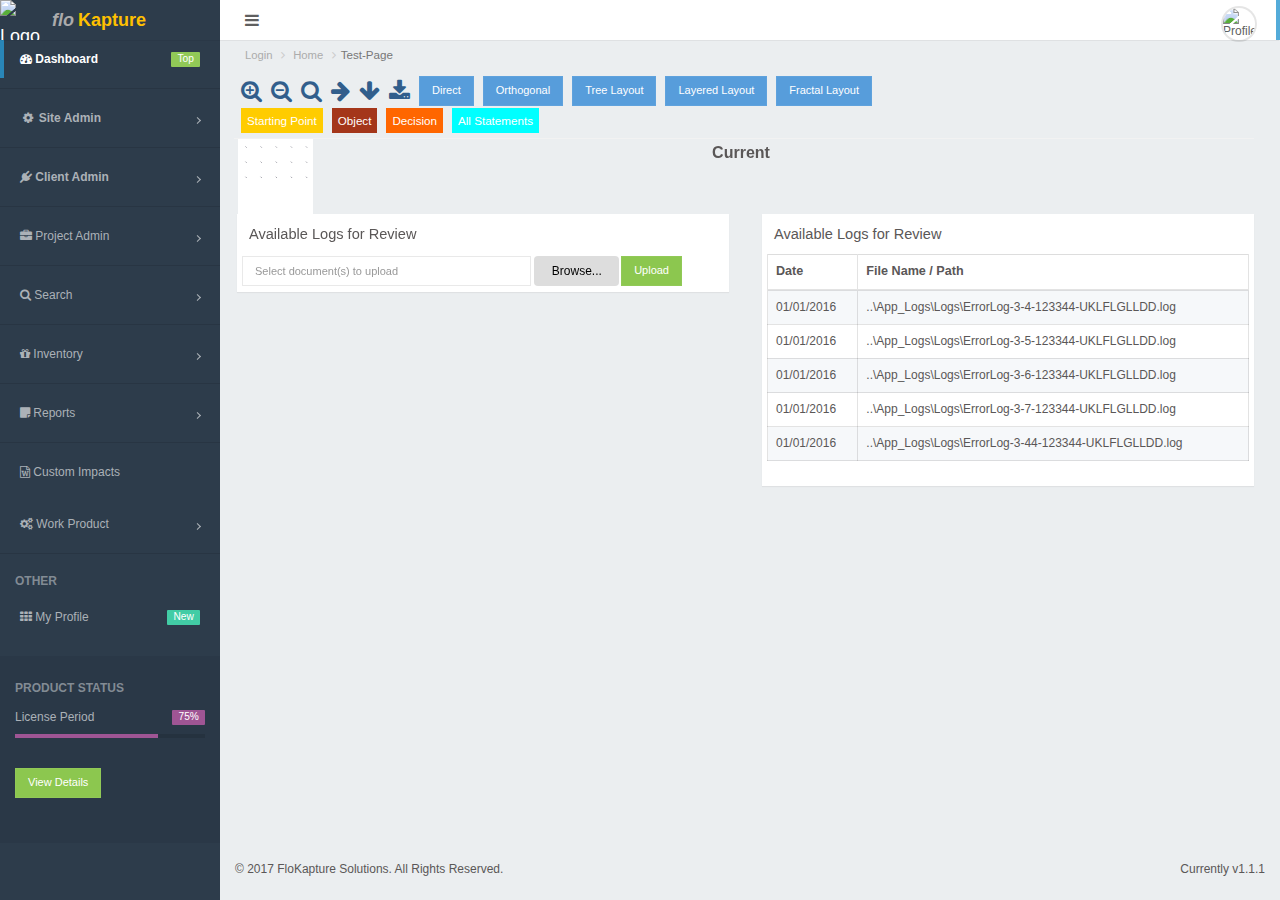
==== commit 5888e716: "test page changes" ====
--- a/FloKaptureClientApplication/test-page.html
+++ b/FloKaptureClientApplication/test-page.html
@@ -40,9 +40,9 @@
                 <div class="col-lg-12">
                     <div id="mf-diagram"></div>
                 </div>
-                <div class="col-lg-12">
+                <!--<div class="col-lg-12">
                     <input type="button" id="btnClick" value="Click" class="btn btn-default" />
-                </div>
+                </div>-->
                 <div class="col-lg-6">
                     <div class="panel">
                         <div class="panel-heading">
@@ -140,12 +140,14 @@
                 console.log("==================================================");
             }
         })();
+        /*
         $(document).ready(function() {
             // This is simple use of RxJS...
             const { fromEvent } = rxjs;
             var btnClick = document.getElementById("btnClick");
             fromEvent(btnClick, 'click').subscribe(x => console.log(x.target.id));
         });
+        */
     </script>
 </body>
 </html>